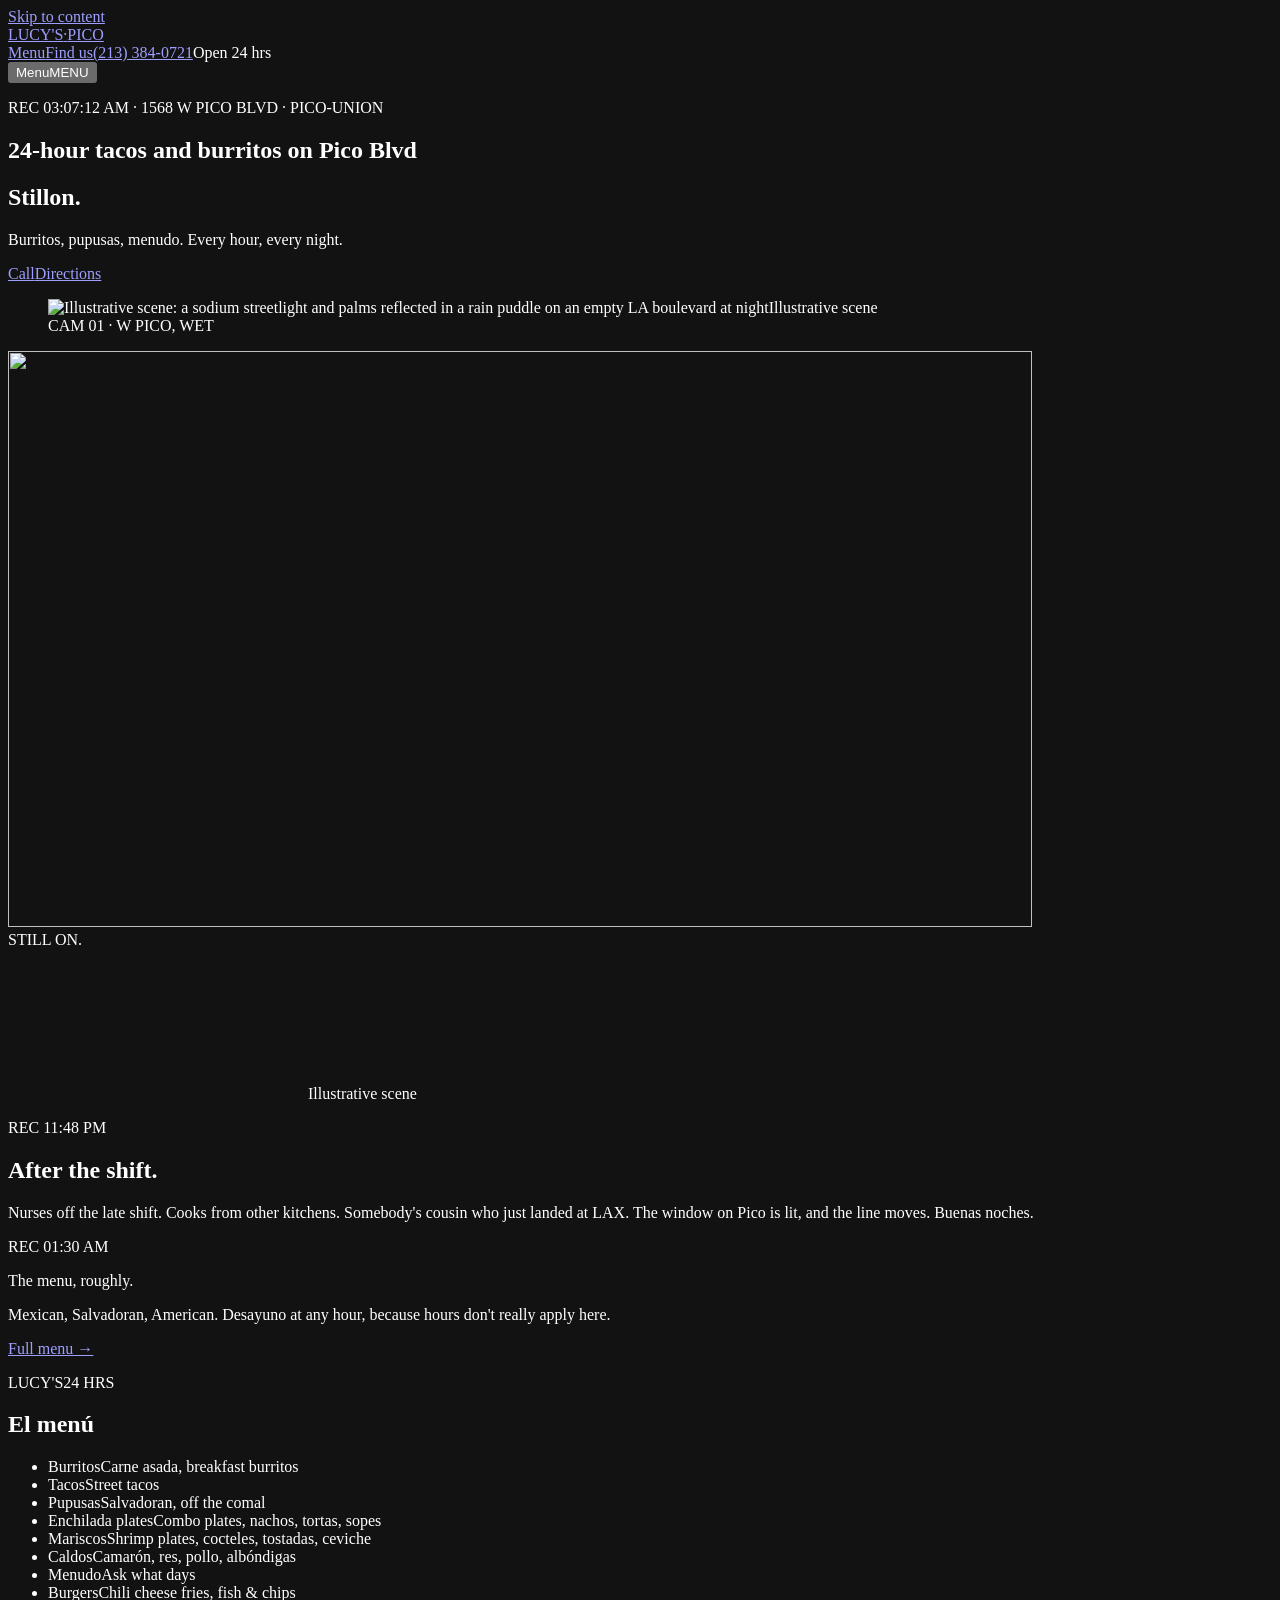
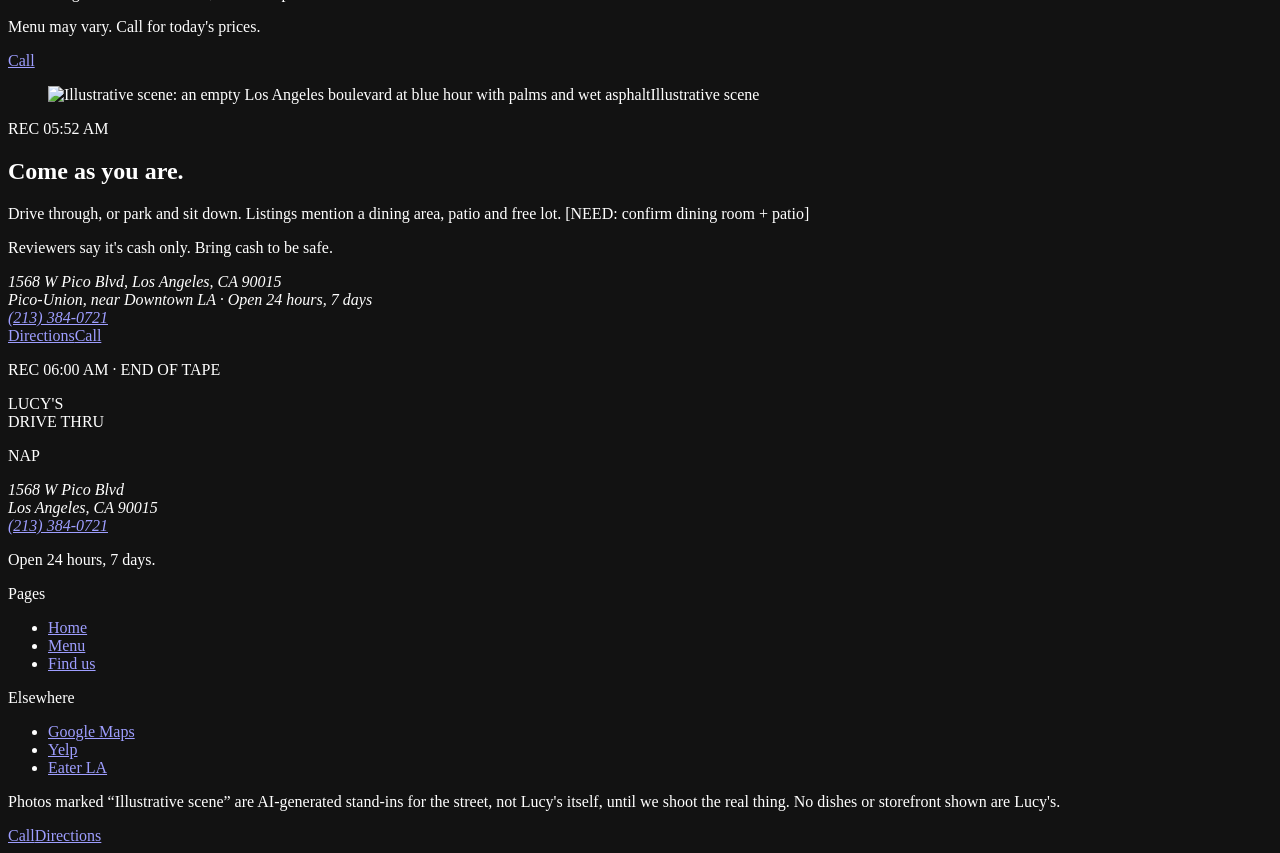
==== index.html @ f96f0977 "Hero: art-directed photoreal puddle/streetlight, 2x srcset, mobile 4:5 crop" ====
<!doctype html><html lang="en"><head><meta charset="utf-8"><meta name="viewport" content="width=device-width,initial-scale=1,viewport-fit=cover">
<title>Lucy's Drive Thru | 24-Hour Tacos & Burritos on Pico Blvd, Los Angeles</title><meta name="description" content="Open 24 hours, 7 days at 1568 W Pico Blvd. Burritos, tacos, pupusas, menudo, burgers and breakfast any hour. Call (213) 384-0721."><link rel="canonical" href="https://answerfirstai-ai.github.io/lucys-drive-thru/">
<meta name="theme-color" content="#0D0E10"><meta name="color-scheme" content="dark">
<meta property="og:type" content="website"><meta property="og:site_name" content="Lucy's Drive Thru"><meta property="og:title" content="Lucy's Drive Thru | 24-Hour Tacos & Burritos on Pico Blvd, Los Angeles"><meta property="og:description" content="Open 24 hours, 7 days at 1568 W Pico Blvd. Burritos, tacos, pupusas, menudo, burgers and breakfast any hour. Call (213) 384-0721."><meta property="og:url" content="https://answerfirstai-ai.github.io/lucys-drive-thru/"><meta property="og:image" content="https://answerfirstai-ai.github.io/lucys-drive-thru/assets/og.jpg"><meta property="og:image:width" content="1200"><meta property="og:image:height" content="630"><meta property="og:locale" content="en_US">
<meta name="twitter:card" content="summary_large_image"><meta name="twitter:title" content="Lucy's Drive Thru | 24-Hour Tacos & Burritos on Pico Blvd, Los Angeles"><meta name="twitter:description" content="Open 24 hours, 7 days at 1568 W Pico Blvd. Burritos, tacos, pupusas, menudo, burgers and breakfast any hour. Call (213) 384-0721."><meta name="twitter:image" content="https://answerfirstai-ai.github.io/lucys-drive-thru/assets/og.jpg">
<link rel="icon" href="/lucys-drive-thru/favicon.svg" type="image/svg+xml"><link rel="icon" href="/lucys-drive-thru/favicon.ico" sizes="32x32"><link rel="apple-touch-icon" href="/lucys-drive-thru/assets/apple-touch-icon.png"><link rel="manifest" href="/lucys-drive-thru/site.webmanifest">
<link rel="preload" href="/lucys-drive-thru/assets/fonts/big-shoulders-display-latin-900-normal.woff2" as="font" type="font/woff2" crossorigin><link rel="preload" as="image" type="image/avif" media="(min-width:901px)" imagesrcset="/lucys-drive-thru/assets/img/hero_pico-d400.avif 400w, /lucys-drive-thru/assets/img/hero_pico-d768.avif 768w" imagesizes="38vw" fetchpriority="high"><link rel="preload" as="image" type="image/avif" media="(max-width:900px)" imagesrcset="/lucys-drive-thru/assets/img/hero_pico-m400.avif 400w, /lucys-drive-thru/assets/img/hero_pico-m768.avif 768w" imagesizes="100vw" fetchpriority="high">
<link rel="stylesheet" href="/lucys-drive-thru/assets/site.css">
<script type="application/ld+json">{"@context": "https://schema.org", "@type": "Restaurant", "@id": "https://answerfirstai-ai.github.io/lucys-drive-thru/#restaurant", "name": "Lucy's Drive Thru", "url": "https://answerfirstai-ai.github.io/lucys-drive-thru/", "telephone": "+1-213-384-0721", "address": {"@type": "PostalAddress", "streetAddress": "1568 W Pico Blvd", "addressLocality": "Los Angeles", "addressRegion": "CA", "postalCode": "90015", "addressCountry": "US"}, "geo": {"@type": "GeoCoordinates", "latitude": 34.0443442, "longitude": -118.2768267}, "hasMap": "https://www.google.com/maps/place/?q=place_id:ChIJN43S4pXHwoAR_sz0JYM8-tQ", "openingHoursSpecification": [{"@type": "OpeningHoursSpecification", "dayOfWeek": ["Monday", "Tuesday", "Wednesday", "Thursday", "Friday", "Saturday", "Sunday"], "opens": "00:00", "closes": "23:59"}], "servesCuisine": ["Mexican", "Salvadoran", "American"], "hasMenu": "https://answerfirstai-ai.github.io/lucys-drive-thru/menu/", "areaServed": "Pico-Union, Los Angeles", "image": "https://answerfirstai-ai.github.io/lucys-drive-thru/assets/og.jpg", "sameAs": ["https://la.eater.com/venue/31256/lucy-s-drive-thru", "https://www.yelp.com/biz/lucys-drive-thru-los-angeles"]}</script></head><body>
<a class="skip" href="#main">Skip to content</a>
<header class="nav" id="top"><a class="mark" href="/lucys-drive-thru/" aria-label="Lucy's Drive Thru, home">LUCY'S<span>·</span>PICO</a>
<nav class="links" id="navlinks" aria-label="Main"><a href="/lucys-drive-thru/menu/">Menu</a><a href="/lucys-drive-thru/find-us/">Find us</a><a class="tel" data-call href="tel:+12133840721">(213) 384-0721</a><span class="hrs">Open 24 hrs</span></nav>
<button class="burger" type="button" aria-expanded="false" aria-controls="navlinks"><span class="bl"></span><span class="sr">Menu</span>MENU</button></header>
<main id="main">
<section class="hero" aria-labelledby="h1">
<div class="hero-txt"><p class="tc live"><span class="rec" aria-hidden="true">REC</span> <span data-clock aria-hidden="true">03:07:12 AM</span> · 1568 W PICO BLVD · PICO-UNION</p>
<h2 class="kicker">24-hour tacos and burritos on Pico Blvd</h2>
<h1 id="h1" class="mega"><span class="ln">Still</span><span class="ln">on.</span></h1>
<p class="lede">Burritos, pupusas, menudo. Every hour, every night.</p>
<div class="ctas"><a class="btn b1" data-call href="tel:+12133840721">Call</a><a class="btn b2" data-dir href="https://www.google.com/maps/dir/?api=1&destination=Lucy%27s+Drive+Thru%2C+1568+W+Pico+Blvd%2C+Los+Angeles%2C+CA+90015" target="_blank" rel="noopener">Directions</a></div></div>
<figure class="hero-ph"><picture><source media="(max-width:900px)" type="image/avif" srcset="/lucys-drive-thru/assets/img/hero_pico-m400.avif 400w, /lucys-drive-thru/assets/img/hero_pico-m768.avif 768w" sizes="100vw"><source media="(max-width:900px)" type="image/webp" srcset="/lucys-drive-thru/assets/img/hero_pico-m400.webp 400w, /lucys-drive-thru/assets/img/hero_pico-m768.webp 768w" sizes="100vw"><source type="image/avif" srcset="/lucys-drive-thru/assets/img/hero_pico-d400.avif 400w, /lucys-drive-thru/assets/img/hero_pico-d768.avif 768w" sizes="38vw"><source type="image/webp" srcset="/lucys-drive-thru/assets/img/hero_pico-d400.webp 400w, /lucys-drive-thru/assets/img/hero_pico-d768.webp 768w" sizes="38vw"><img src="/lucys-drive-thru/assets/img/hero_pico-d768.webp" alt="Illustrative scene: a sodium streetlight and palms reflected in a rain puddle on an empty LA boulevard at night" width="768" height="1024" fetchpriority="high" decoding="async"></picture><span class="ill">Illustrative scene</span><figcaption class="tc sm">CAM 01 · W PICO, WET</figcaption></figure>
</section>
<section class="puddle" aria-label="Reflection of the words Still on in a wet street">
<div class="pd" data-puddle><picture class="pd-img"><source type="image/avif" srcset="/lucys-drive-thru/assets/img/puddle-640.avif 640w, /lucys-drive-thru/assets/img/puddle-1024.avif 1024w" sizes="100vw"><source type="image/webp" srcset="/lucys-drive-thru/assets/img/puddle-640.webp 640w, /lucys-drive-thru/assets/img/puddle-1024.webp 1024w" sizes="100vw"><img src="/lucys-drive-thru/assets/img/puddle-640.webp" alt="" width="1024" height="576" loading="lazy" decoding="async"></picture><div class="pd-txt" aria-hidden="true">STILL ON.</div><canvas class="pd-gl" aria-hidden="true"></canvas><span class="ill">Illustrative scene</span></div>
<svg width="0" height="0" aria-hidden="true" style="position:absolute"><filter id="rip"><feTurbulence type="fractalNoise" baseFrequency="0.008 0.06" numOctaves="2" seed="3" result="n"/><feDisplacementMap in="SourceGraphic" in2="n" scale="18" xChannelSelector="R" yChannelSelector="G"/></filter></svg>
</section>
<section class="shift" aria-labelledby="h-shift"><div class="s-l"><p class="tc"><span class="rec" aria-hidden="true">REC</span> 11:48 PM</p></div>
<div class="s-r"><h2 id="h-shift" class="xl">After the shift.</h2><p class="body">Nurses off the late shift. Cooks from other kitchens. Somebody's cousin who just landed at LAX. The window on Pico is lit, and the line moves. <span lang="es">Buenas noches.</span></p></div></section>
<section class="menu-sec" id="menu" aria-labelledby="h-board">
<div class="m-l"><p class="tc"><span class="rec" aria-hidden="true">REC</span> 01:30 AM</p><p class="xl2">The menu, roughly.</p><p class="body">Mexican, Salvadoran, American. Desayuno at any hour, because hours don't really apply here.</p><p><a class="txtlink" href="/lucys-drive-thru/menu/">Full menu →</a></p></div>
<div class="m-r"><div class="board" role="group" aria-labelledby="h-board"><div class="board-in"><p class="board-top" aria-hidden="true"><span>LUCY'S</span><span>24 HRS</span></p><h2 class="board-h" id="h-board">El menú</h2><ul class="rows"><li><span class="it">Burritos</span><span class="dots" aria-hidden="true"></span><span class="nt">Carne asada, breakfast burritos</span></li><li><span class="it">Tacos</span><span class="dots" aria-hidden="true"></span><span class="nt">Street tacos</span></li><li><span class="it">Pupusas</span><span class="dots" aria-hidden="true"></span><span class="nt">Salvadoran, off the comal</span></li><li><span class="it">Enchilada plates</span><span class="dots" aria-hidden="true"></span><span class="nt">Combo plates, nachos, tortas, sopes</span></li><li><span class="it">Mariscos</span><span class="dots" aria-hidden="true"></span><span class="nt">Shrimp plates, cocteles, tostadas, ceviche</span></li><li><span class="it">Caldos</span><span class="dots" aria-hidden="true"></span><span class="nt">Camarón, res, pollo, albóndigas</span></li><li><span class="it">Menudo</span><span class="dots" aria-hidden="true"></span><span class="nt">Ask what days</span></li><li><span class="it">Burgers</span><span class="dots" aria-hidden="true"></span><span class="nt">Chili cheese fries, fish &amp; chips</span></li></ul><p class="board-note">Menu may vary. Call for today's prices.</p></div></div><div class="ctas"><a class="btn b1" data-call href="tel:+12133840721">Call</a></div></div></section>
<section class="dawn" id="find" aria-labelledby="h-dawn">
<figure class="dawn-ph"><picture class=""><source type="image/avif" srcset="/lucys-drive-thru/assets/img/dawn_pico-640.avif 640w, /lucys-drive-thru/assets/img/dawn_pico-1024.avif 1024w" sizes="100vw"><source type="image/webp" srcset="/lucys-drive-thru/assets/img/dawn_pico-640.webp 640w, /lucys-drive-thru/assets/img/dawn_pico-1024.webp 1024w" sizes="100vw"><img src="/lucys-drive-thru/assets/img/dawn_pico-640.webp" alt="Illustrative scene: an empty Los Angeles boulevard at blue hour with palms and wet asphalt" width="1024" height="576" loading="lazy" decoding="async"></picture><span class="ill">Illustrative scene</span></figure>
<div class="dawn-txt"><p class="tc"><span class="rec" aria-hidden="true">REC</span> 05:52 AM</p><h2 id="h-dawn" class="xl">Come as you are.</h2>
<p class="body">Drive through, or park and sit down. Listings mention a dining area, patio and free lot. <span class="need">[NEED: confirm dining room + patio]</span></p>
<p class="body cash">Reviewers say it's cash only. Bring cash to be safe.</p>
<address class="nap">1568 W Pico Blvd, Los Angeles, CA 90015<br>Pico-Union, near Downtown LA · Open 24 hours, 7 days<br><a data-call href="tel:+12133840721">(213) 384-0721</a></address>
<div class="ctas"><a class="btn b2" data-dir href="https://www.google.com/maps/dir/?api=1&destination=Lucy%27s+Drive+Thru%2C+1568+W+Pico+Blvd%2C+Los+Angeles%2C+CA+90015" target="_blank" rel="noopener">Directions</a><a class="btn b1" data-call href="tel:+12133840721">Call</a></div></div></section>
</main>
<footer class="foot"><div class="f1"><p class="tc"><span class="rec" aria-hidden="true">REC</span> 06:00 AM · END OF TAPE</p><p class="fbig">LUCY'S<br>DRIVE THRU</p></div>
<div class="f2"><p class="stamp">NAP</p><address>1568 W Pico Blvd<br>Los Angeles, CA 90015<br><a data-call href="tel:+12133840721">(213) 384-0721</a></address><p>Open 24 hours, 7 days.</p></div>
<div class="f3"><p class="stamp">Pages</p><ul><li><a href="/lucys-drive-thru/">Home</a></li><li><a href="/lucys-drive-thru/menu/">Menu</a></li><li><a href="/lucys-drive-thru/find-us/">Find us</a></li></ul></div>
<div class="f4"><p class="stamp">Elsewhere</p><ul><li><a href="https://www.google.com/maps/place/?q=place_id:ChIJN43S4pXHwoAR_sz0JYM8-tQ" rel="noopener" target="_blank">Google Maps</a></li><li><a href="https://www.yelp.com/biz/lucys-drive-thru-los-angeles" rel="noopener" target="_blank">Yelp</a></li><li><a href="https://la.eater.com/venue/31256/lucy-s-drive-thru" rel="noopener" target="_blank">Eater LA</a></li></ul></div>
<p class="fine">Photos marked “Illustrative scene” are AI-generated stand-ins for the street, not Lucy's itself, until we shoot the real thing. No dishes or storefront shown are Lucy's.</p></footer>
<div class="mbar"><a class="btn b1" data-call href="tel:+12133840721">Call</a><a class="btn b2" data-dir href="https://www.google.com/maps/dir/?api=1&destination=Lucy%27s+Drive+Thru%2C+1568+W+Pico+Blvd%2C+Los+Angeles%2C+CA+90015" target="_blank" rel="noopener">Directions</a></div>
<script src="/lucys-drive-thru/assets/js/app.js" defer></script></body></html>
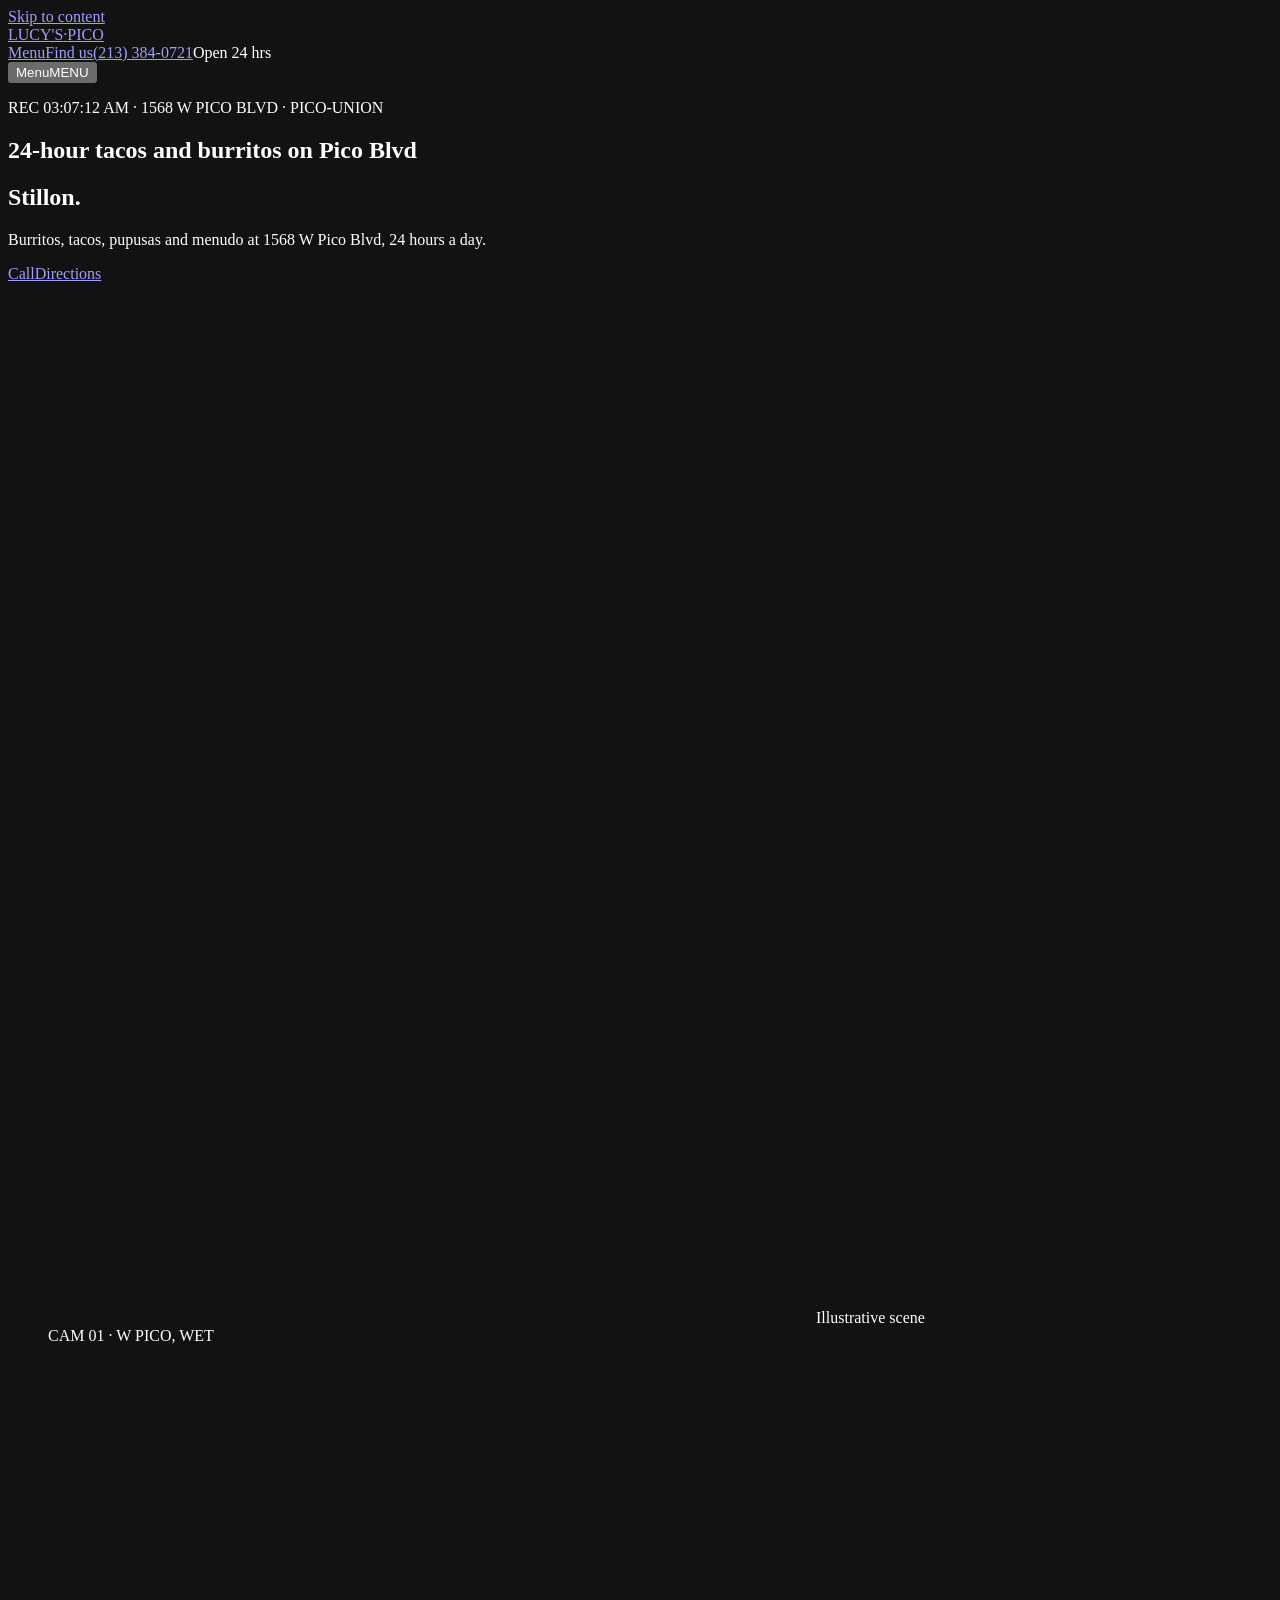
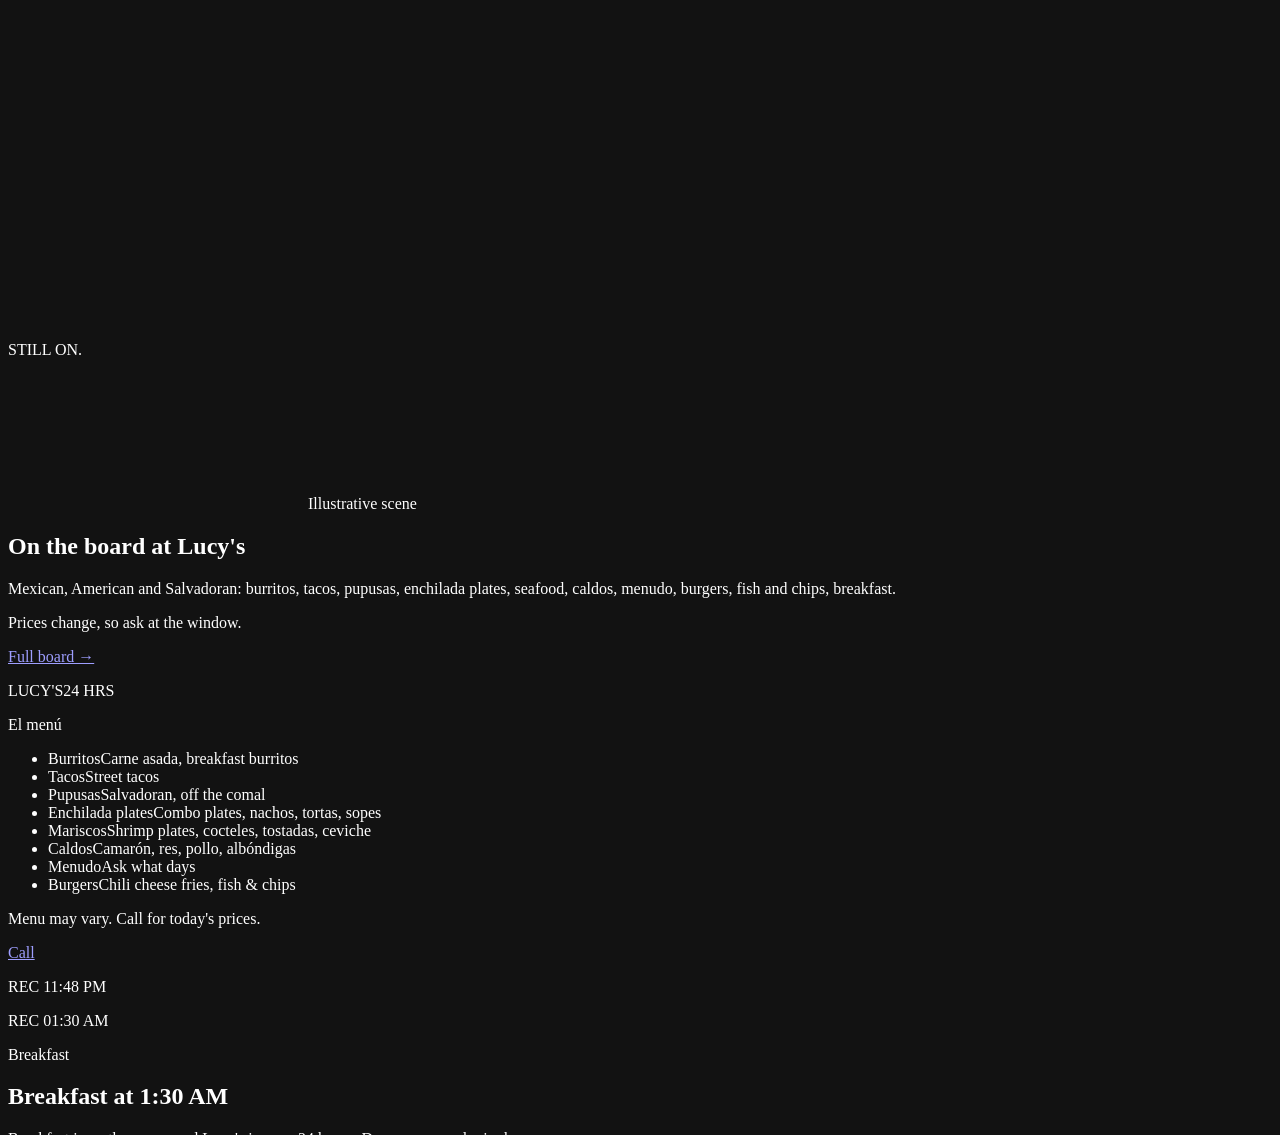
==== commit a015d75e: "Rev 4: concept frames below hero (board, breakfast, sign, map, 06:00 footer); drop AI street scenes;" ====
--- a/index.html
+++ b/index.html
@@ -16,7 +16,7 @@
 <div class="hero-txt"><p class="tc live"><span class="rec" aria-hidden="true">REC</span> <span data-clock aria-hidden="true">03:07:12 AM</span> · 1568 W PICO BLVD · PICO-UNION</p>
 <h2 class="kicker">24-hour tacos and burritos on Pico Blvd</h2>
 <h1 id="h1" class="mega"><span class="ln">Still</span><span class="ln">on.</span></h1>
-<p class="lede">Burritos, pupusas, menudo. Every hour, every night.</p>
+<p class="lede">Burritos, tacos, pupusas and menudo at 1568 W Pico Blvd, 24 hours a day.</p>
 <div class="ctas"><a class="btn b1" data-call href="tel:+12133840721">Call</a><a class="btn b2" data-dir href="https://www.google.com/maps/dir/?api=1&destination=Lucy%27s+Drive+Thru%2C+1568+W+Pico+Blvd%2C+Los+Angeles%2C+CA+90015" target="_blank" rel="noopener">Directions</a></div></div>
 <figure class="hero-ph"><picture><source media="(max-width:900px)" type="image/avif" srcset="/lucys-drive-thru/assets/img/hero_pico-m400.avif 400w, /lucys-drive-thru/assets/img/hero_pico-m768.avif 768w" sizes="100vw"><source media="(max-width:900px)" type="image/webp" srcset="/lucys-drive-thru/assets/img/hero_pico-m400.webp 400w, /lucys-drive-thru/assets/img/hero_pico-m768.webp 768w" sizes="100vw"><source type="image/avif" srcset="/lucys-drive-thru/assets/img/hero_pico-d400.avif 400w, /lucys-drive-thru/assets/img/hero_pico-d768.avif 768w" sizes="38vw"><source type="image/webp" srcset="/lucys-drive-thru/assets/img/hero_pico-d400.webp 400w, /lucys-drive-thru/assets/img/hero_pico-d768.webp 768w" sizes="38vw"><img src="/lucys-drive-thru/assets/img/hero_pico-d768.webp" alt="Illustrative scene: a sodium streetlight and palms reflected in a rain puddle on an empty LA boulevard at night" width="768" height="1024" fetchpriority="high" decoding="async"></picture><span class="ill">Illustrative scene</span><figcaption class="tc sm">CAM 01 · W PICO, WET</figcaption></figure>
 </section>
@@ -24,23 +24,26 @@
 <div class="pd" data-puddle><picture class="pd-img"><source type="image/avif" srcset="/lucys-drive-thru/assets/img/puddle-640.avif 640w, /lucys-drive-thru/assets/img/puddle-1024.avif 1024w" sizes="100vw"><source type="image/webp" srcset="/lucys-drive-thru/assets/img/puddle-640.webp 640w, /lucys-drive-thru/assets/img/puddle-1024.webp 1024w" sizes="100vw"><img src="/lucys-drive-thru/assets/img/puddle-640.webp" alt="" width="1024" height="576" loading="lazy" decoding="async"></picture><div class="pd-txt" aria-hidden="true">STILL ON.</div><canvas class="pd-gl" aria-hidden="true"></canvas><span class="ill">Illustrative scene</span></div>
 <svg width="0" height="0" aria-hidden="true" style="position:absolute"><filter id="rip"><feTurbulence type="fractalNoise" baseFrequency="0.008 0.06" numOctaves="2" seed="3" result="n"/><feDisplacementMap in="SourceGraphic" in2="n" scale="18" xChannelSelector="R" yChannelSelector="G"/></filter></svg>
 </section>
-<section class="shift" aria-labelledby="h-shift"><div class="s-l"><p class="tc"><span class="rec" aria-hidden="true">REC</span> 11:48 PM</p></div>
-<div class="s-r"><h2 id="h-shift" class="xl">After the shift.</h2><p class="body">Nurses off the late shift. Cooks from other kitchens. Somebody's cousin who just landed at LAX. The window on Pico is lit, and the line moves. <span lang="es">Buenas noches.</span></p></div></section>
-<section class="menu-sec" id="menu" aria-labelledby="h-board">
-<div class="m-l"><p class="tc"><span class="rec" aria-hidden="true">REC</span> 01:30 AM</p><p class="xl2">The menu, roughly.</p><p class="body">Mexican, Salvadoran, American. Desayuno at any hour, because hours don't really apply here.</p><p><a class="txtlink" href="/lucys-drive-thru/menu/">Full menu →</a></p></div>
-<div class="m-r"><div class="board" role="group" aria-labelledby="h-board"><div class="board-in"><p class="board-top" aria-hidden="true"><span>LUCY'S</span><span>24 HRS</span></p><h2 class="board-h" id="h-board">El menú</h2><ul class="rows"><li><span class="it">Burritos</span><span class="dots" aria-hidden="true"></span><span class="nt">Carne asada, breakfast burritos</span></li><li><span class="it">Tacos</span><span class="dots" aria-hidden="true"></span><span class="nt">Street tacos</span></li><li><span class="it">Pupusas</span><span class="dots" aria-hidden="true"></span><span class="nt">Salvadoran, off the comal</span></li><li><span class="it">Enchilada plates</span><span class="dots" aria-hidden="true"></span><span class="nt">Combo plates, nachos, tortas, sopes</span></li><li><span class="it">Mariscos</span><span class="dots" aria-hidden="true"></span><span class="nt">Shrimp plates, cocteles, tostadas, ceviche</span></li><li><span class="it">Caldos</span><span class="dots" aria-hidden="true"></span><span class="nt">Camarón, res, pollo, albóndigas</span></li><li><span class="it">Menudo</span><span class="dots" aria-hidden="true"></span><span class="nt">Ask what days</span></li><li><span class="it">Burgers</span><span class="dots" aria-hidden="true"></span><span class="nt">Chili cheese fries, fish &amp; chips</span></li></ul><p class="board-note">Menu may vary. Call for today's prices.</p></div></div><div class="ctas"><a class="btn b1" data-call href="tel:+12133840721">Call</a></div></div></section>
-<section class="dawn" id="find" aria-labelledby="h-dawn">
-<figure class="dawn-ph"><picture class=""><source type="image/avif" srcset="/lucys-drive-thru/assets/img/dawn_pico-640.avif 640w, /lucys-drive-thru/assets/img/dawn_pico-1024.avif 1024w" sizes="100vw"><source type="image/webp" srcset="/lucys-drive-thru/assets/img/dawn_pico-640.webp 640w, /lucys-drive-thru/assets/img/dawn_pico-1024.webp 1024w" sizes="100vw"><img src="/lucys-drive-thru/assets/img/dawn_pico-640.webp" alt="Illustrative scene: an empty Los Angeles boulevard at blue hour with palms and wet asphalt" width="1024" height="576" loading="lazy" decoding="async"></picture><span class="ill">Illustrative scene</span></figure>
-<div class="dawn-txt"><p class="tc"><span class="rec" aria-hidden="true">REC</span> 05:52 AM</p><h2 id="h-dawn" class="xl">Come as you are.</h2>
-<p class="body">Drive through, or park and sit down. Listings mention a dining area, patio and free lot. <span class="need">[NEED: confirm dining room + patio]</span></p>
+<section class="frame f-board" id="menu" aria-labelledby="h-board-l">
+<div class="fb-l"><h2 id="h-board-l" class="xl2">On the board at Lucy's</h2><p class="body">Mexican, American and Salvadoran: burritos, tacos, pupusas, enchilada plates, seafood, caldos, menudo, burgers, fish and chips, breakfast.</p><p class="body">Prices change, so ask at the window.</p><p><a class="txtlink" href="/lucys-drive-thru/menu/">Full board →</a></p></div>
+<div class="fb-r"><div class="board" role="group" aria-labelledby="h-board"><div class="board-in"><p class="board-top" aria-hidden="true"><span>LUCY'S</span><span>24 HRS</span></p><p class="board-h" id="h-board">El menú</p><ul class="rows"><li><span class="it">Burritos</span><span class="dots" aria-hidden="true"></span><span class="nt">Carne asada, breakfast burritos</span></li><li><span class="it">Tacos</span><span class="dots" aria-hidden="true"></span><span class="nt">Street tacos</span></li><li><span class="it">Pupusas</span><span class="dots" aria-hidden="true"></span><span class="nt">Salvadoran, off the comal</span></li><li><span class="it">Enchilada plates</span><span class="dots" aria-hidden="true"></span><span class="nt">Combo plates, nachos, tortas, sopes</span></li><li><span class="it">Mariscos</span><span class="dots" aria-hidden="true"></span><span class="nt">Shrimp plates, cocteles, tostadas, ceviche</span></li><li><span class="it">Caldos</span><span class="dots" aria-hidden="true"></span><span class="nt">Camarón, res, pollo, albóndigas</span></li><li><span class="it">Menudo</span><span class="dots" aria-hidden="true"></span><span class="nt">Ask what days</span></li><li><span class="it">Burgers</span><span class="dots" aria-hidden="true"></span><span class="nt">Chili cheese fries, fish &amp; chips</span></li></ul><p class="board-note">Menu may vary. Call for today's prices.</p></div></div><div class="ctas"><a class="btn b1" data-call href="tel:+12133840721">Call</a></div></div>
+<p class="tc stamp-bl"><span class="rec" aria-hidden="true">REC</span> 11:48 PM</p></section>
+<section class="frame f-bkf" aria-labelledby="h-bkf"><p class="tc"><span class="rec" aria-hidden="true">REC</span> 01:30 AM</p><p class="huge" aria-hidden="true">Breakfast</p>
+<div class="bkf-t"><h2 id="h-bkf" class="xl3">Breakfast at 1:30 AM</h2><p class="body">Breakfast is on the menu, and Lucy's is open 24 hours. <span lang="es">Desayuno a cualquier hora.</span></p></div></section>
+<section class="frame f-sign" aria-labelledby="h-sign"><p class="tc">DAYTIME · SAME SIGN</p>
+<h2 id="h-sign" class="addr">1568 W<br>Pico Blvd</h2><div class="sign-t"><p class="body">The yellow sign out front says OPEN 24 HOURS, and it means it. Pico-Union, a few minutes west of Downtown LA.</p><p class="need">[NEED: photo rights for the real sign photo; until then this frame is type only]</p></div></section>
+<section class="frame f-find" id="find" aria-labelledby="h-find">
+<figure class="map"><picture class=""><source type="image/avif" srcset="/lucys-drive-thru/assets/img/map-640.avif 640w, /lucys-drive-thru/assets/img/map-1200.avif 1200w" sizes="(min-width:900px) 58vw, 100vw"><source type="image/webp" srcset="/lucys-drive-thru/assets/img/map-640.webp 640w, /lucys-drive-thru/assets/img/map-1200.webp 1200w" sizes="(min-width:900px) 58vw, 100vw"><img src="/lucys-drive-thru/assets/img/map-640.webp" alt="Map of W Pico Blvd in Pico-Union with a marker at 1568 W Pico Blvd" width="1200" height="640" loading="lazy" decoding="async"></picture><figcaption class="mapc">Map data © <a href="https://www.openstreetmap.org/copyright" rel="noopener" target="_blank">OpenStreetMap</a> contributors</figcaption></figure>
+<div class="find-t"><p class="tc"><span class="rec" aria-hidden="true">REC</span> 05:52 AM</p><h2 id="h-find" class="xl">Find Lucy's</h2>
+<p class="body">Drive through, or sit on the patio. Listings also mention a dining area and a free lot. <span class="need">[NEED: confirm dining room + patio]</span></p>
 <p class="body cash">Reviewers say it's cash only. Bring cash to be safe.</p>
-<address class="nap">1568 W Pico Blvd, Los Angeles, CA 90015<br>Pico-Union, near Downtown LA · Open 24 hours, 7 days<br><a data-call href="tel:+12133840721">(213) 384-0721</a></address>
+<address class="nap">1568 W Pico Blvd, Los Angeles, CA 90015<br>Open 24 hours, 7 days · <a data-call href="tel:+12133840721">(213) 384-0721</a></address>
 <div class="ctas"><a class="btn b2" data-dir href="https://www.google.com/maps/dir/?api=1&destination=Lucy%27s+Drive+Thru%2C+1568+W+Pico+Blvd%2C+Los+Angeles%2C+CA+90015" target="_blank" rel="noopener">Directions</a><a class="btn b1" data-call href="tel:+12133840721">Call</a></div></div></section>
 </main>
-<footer class="foot"><div class="f1"><p class="tc"><span class="rec" aria-hidden="true">REC</span> 06:00 AM · END OF TAPE</p><p class="fbig">LUCY'S<br>DRIVE THRU</p></div>
+<footer class="foot"><div class="f1"><p class="tc"><span class="rec" aria-hidden="true">REC</span> 06:00 AM · still on</p><p class="fbig">LUCY'S<br>DRIVE THRU</p><p>Lucy's Drive Thru, 1568 W Pico Blvd, Los Angeles 90015. (213) 384-0721. Open 24 hours, 7 days.</p></div>
 <div class="f2"><p class="stamp">NAP</p><address>1568 W Pico Blvd<br>Los Angeles, CA 90015<br><a data-call href="tel:+12133840721">(213) 384-0721</a></address><p>Open 24 hours, 7 days.</p></div>
 <div class="f3"><p class="stamp">Pages</p><ul><li><a href="/lucys-drive-thru/">Home</a></li><li><a href="/lucys-drive-thru/menu/">Menu</a></li><li><a href="/lucys-drive-thru/find-us/">Find us</a></li></ul></div>
 <div class="f4"><p class="stamp">Elsewhere</p><ul><li><a href="https://www.google.com/maps/place/?q=place_id:ChIJN43S4pXHwoAR_sz0JYM8-tQ" rel="noopener" target="_blank">Google Maps</a></li><li><a href="https://www.yelp.com/biz/lucys-drive-thru-los-angeles" rel="noopener" target="_blank">Yelp</a></li><li><a href="https://la.eater.com/venue/31256/lucy-s-drive-thru" rel="noopener" target="_blank">Eater LA</a></li></ul></div>
-<p class="fine">Photos marked “Illustrative scene” are AI-generated stand-ins for the street, not Lucy's itself, until we shoot the real thing. No dishes or storefront shown are Lucy's.</p></footer>
+<p class="fine">Images marked “Illustrative” are AI-generated textures and street scenes, not Lucy's, its food or its building. Map data © OpenStreetMap contributors.</p></footer>
 <div class="mbar"><a class="btn b1" data-call href="tel:+12133840721">Call</a><a class="btn b2" data-dir href="https://www.google.com/maps/dir/?api=1&destination=Lucy%27s+Drive+Thru%2C+1568+W+Pico+Blvd%2C+Los+Angeles%2C+CA+90015" target="_blank" rel="noopener">Directions</a></div>
 <script src="/lucys-drive-thru/assets/js/app.js" defer></script></body></html>
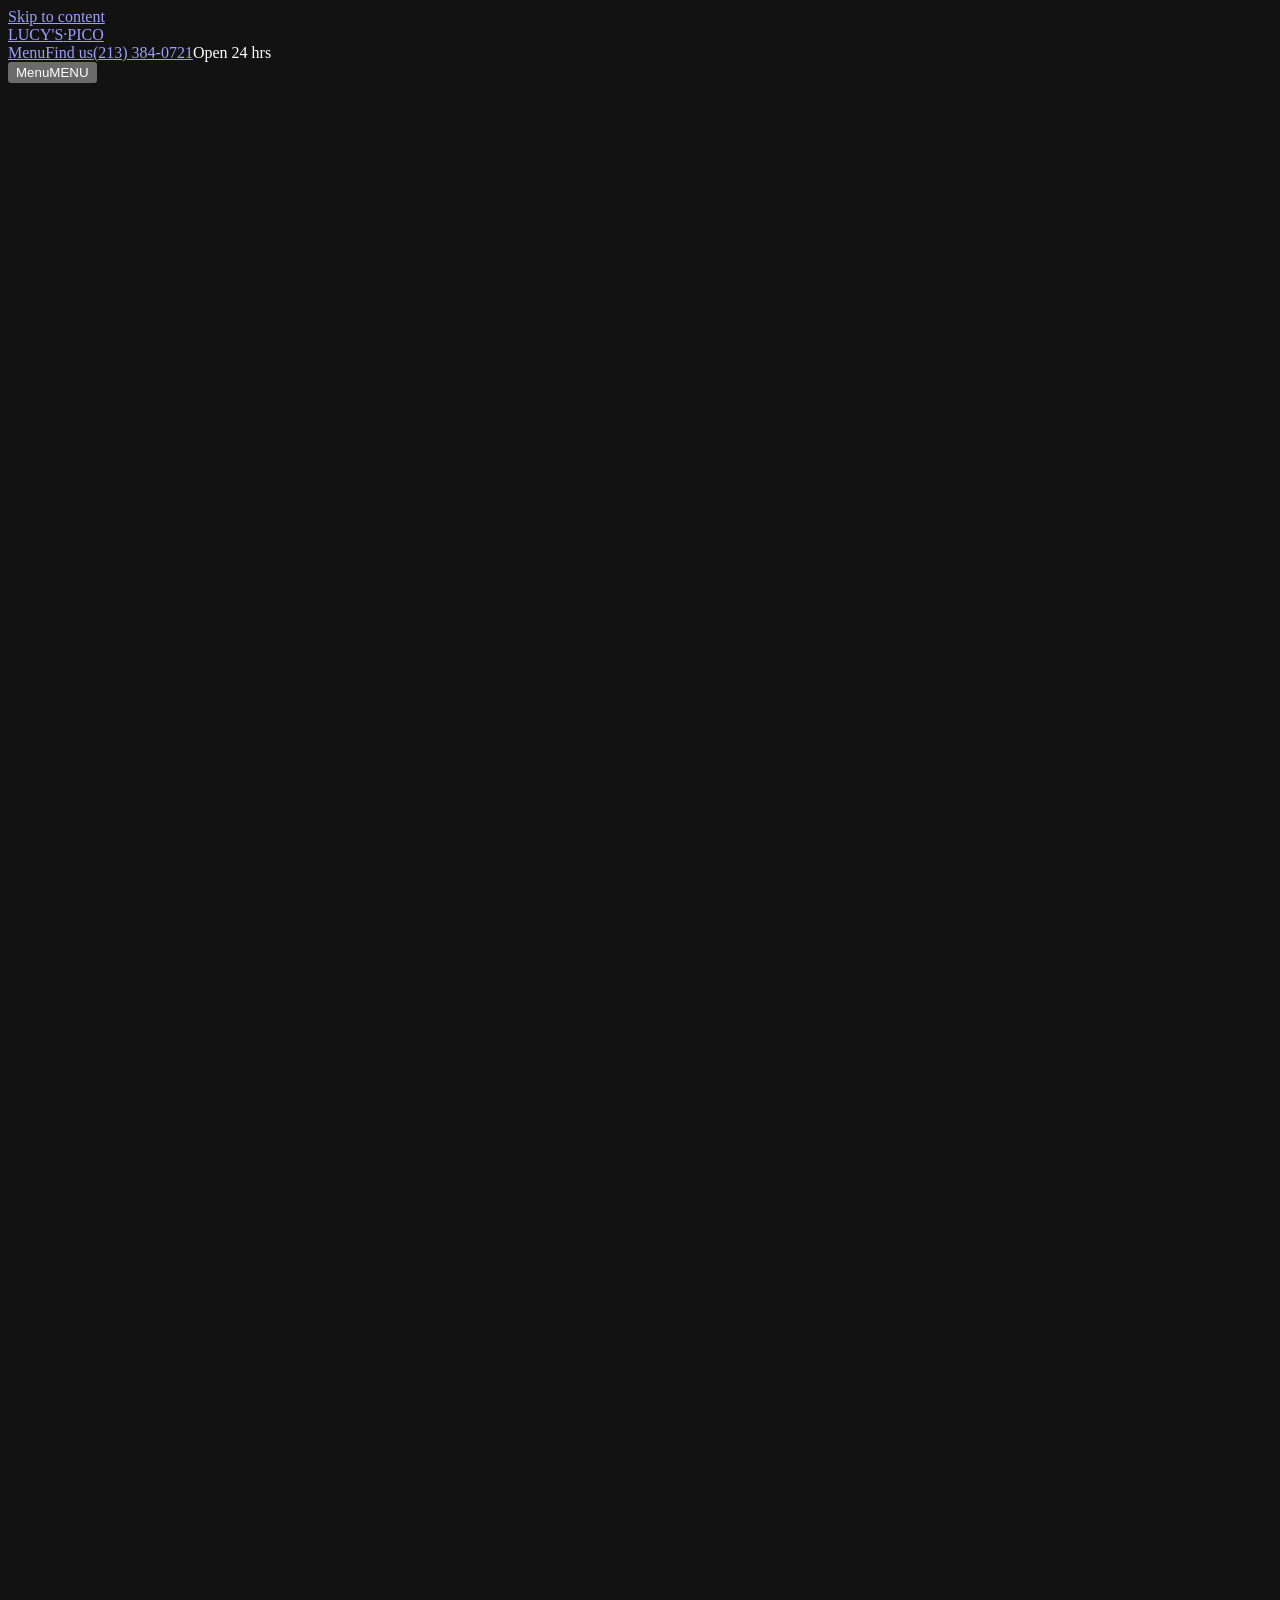
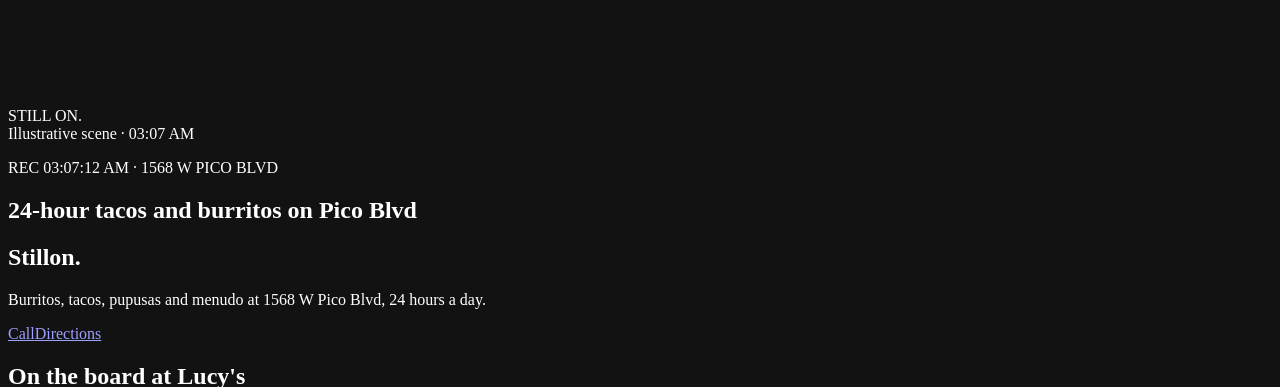
==== commit bac60dbd: "Rev 4.1 hero: full-bleed 2880/1600 atmospheric Pico 3:07 AM, mirror ripple in photo puddle; real sig" ====
--- a/index.html
+++ b/index.html
@@ -4,7 +4,7 @@
 <meta property="og:type" content="website"><meta property="og:site_name" content="Lucy's Drive Thru"><meta property="og:title" content="Lucy's Drive Thru | 24-Hour Tacos & Burritos on Pico Blvd, Los Angeles"><meta property="og:description" content="Open 24 hours, 7 days at 1568 W Pico Blvd. Burritos, tacos, pupusas, menudo, burgers and breakfast any hour. Call (213) 384-0721."><meta property="og:url" content="https://answerfirstai-ai.github.io/lucys-drive-thru/"><meta property="og:image" content="https://answerfirstai-ai.github.io/lucys-drive-thru/assets/og.jpg"><meta property="og:image:width" content="1200"><meta property="og:image:height" content="630"><meta property="og:locale" content="en_US">
 <meta name="twitter:card" content="summary_large_image"><meta name="twitter:title" content="Lucy's Drive Thru | 24-Hour Tacos & Burritos on Pico Blvd, Los Angeles"><meta name="twitter:description" content="Open 24 hours, 7 days at 1568 W Pico Blvd. Burritos, tacos, pupusas, menudo, burgers and breakfast any hour. Call (213) 384-0721."><meta name="twitter:image" content="https://answerfirstai-ai.github.io/lucys-drive-thru/assets/og.jpg">
 <link rel="icon" href="/lucys-drive-thru/favicon.svg" type="image/svg+xml"><link rel="icon" href="/lucys-drive-thru/favicon.ico" sizes="32x32"><link rel="apple-touch-icon" href="/lucys-drive-thru/assets/apple-touch-icon.png"><link rel="manifest" href="/lucys-drive-thru/site.webmanifest">
-<link rel="preload" href="/lucys-drive-thru/assets/fonts/big-shoulders-display-latin-900-normal.woff2" as="font" type="font/woff2" crossorigin><link rel="preload" as="image" type="image/avif" media="(min-width:901px)" imagesrcset="/lucys-drive-thru/assets/img/hero_pico-d400.avif 400w, /lucys-drive-thru/assets/img/hero_pico-d768.avif 768w" imagesizes="38vw" fetchpriority="high"><link rel="preload" as="image" type="image/avif" media="(max-width:900px)" imagesrcset="/lucys-drive-thru/assets/img/hero_pico-m400.avif 400w, /lucys-drive-thru/assets/img/hero_pico-m768.avif 768w" imagesizes="100vw" fetchpriority="high">
+<link rel="preload" href="/lucys-drive-thru/assets/fonts/big-shoulders-display-latin-900-normal.woff2" as="font" type="font/woff2" crossorigin><link rel="preload" as="image" type="image/avif" media="(min-width:761px)" imagesrcset="/lucys-drive-thru/assets/img/hero-d-1280.avif 1280w, /lucys-drive-thru/assets/img/hero-d-1920.avif 1920w, /lucys-drive-thru/assets/img/hero-d-2880.avif 2880w" imagesizes="100vw" fetchpriority="high"><link rel="preload" as="image" type="image/avif" media="(max-width:760px)" imagesrcset="/lucys-drive-thru/assets/img/hero-m-800.avif 800w, /lucys-drive-thru/assets/img/hero-m-1200.avif 1200w, /lucys-drive-thru/assets/img/hero-m-1600.avif 1600w" imagesizes="100vw" fetchpriority="high">
 <link rel="stylesheet" href="/lucys-drive-thru/assets/site.css">
 <script type="application/ld+json">{"@context": "https://schema.org", "@type": "Restaurant", "@id": "https://answerfirstai-ai.github.io/lucys-drive-thru/#restaurant", "name": "Lucy's Drive Thru", "url": "https://answerfirstai-ai.github.io/lucys-drive-thru/", "telephone": "+1-213-384-0721", "address": {"@type": "PostalAddress", "streetAddress": "1568 W Pico Blvd", "addressLocality": "Los Angeles", "addressRegion": "CA", "postalCode": "90015", "addressCountry": "US"}, "geo": {"@type": "GeoCoordinates", "latitude": 34.0443442, "longitude": -118.2768267}, "hasMap": "https://www.google.com/maps/place/?q=place_id:ChIJN43S4pXHwoAR_sz0JYM8-tQ", "openingHoursSpecification": [{"@type": "OpeningHoursSpecification", "dayOfWeek": ["Monday", "Tuesday", "Wednesday", "Thursday", "Friday", "Saturday", "Sunday"], "opens": "00:00", "closes": "23:59"}], "servesCuisine": ["Mexican", "Salvadoran", "American"], "hasMenu": "https://answerfirstai-ai.github.io/lucys-drive-thru/menu/", "areaServed": "Pico-Union, Los Angeles", "image": "https://answerfirstai-ai.github.io/lucys-drive-thru/assets/og.jpg", "sameAs": ["https://la.eater.com/venue/31256/lucy-s-drive-thru", "https://www.yelp.com/biz/lucys-drive-thru-los-angeles"]}</script></head><body>
 <a class="skip" href="#main">Skip to content</a>
@@ -12,17 +12,15 @@
 <nav class="links" id="navlinks" aria-label="Main"><a href="/lucys-drive-thru/menu/">Menu</a><a href="/lucys-drive-thru/find-us/">Find us</a><a class="tel" data-call href="tel:+12133840721">(213) 384-0721</a><span class="hrs">Open 24 hrs</span></nav>
 <button class="burger" type="button" aria-expanded="false" aria-controls="navlinks"><span class="bl"></span><span class="sr">Menu</span>MENU</button></header>
 <main id="main">
-<section class="hero" aria-labelledby="h1">
-<div class="hero-txt"><p class="tc live"><span class="rec" aria-hidden="true">REC</span> <span data-clock aria-hidden="true">03:07:12 AM</span> · 1568 W PICO BLVD · PICO-UNION</p>
+<section class="hero" aria-labelledby="h1" data-puddle>
+<picture class="hero-bg"><source media="(max-width:760px)" type="image/avif" srcset="/lucys-drive-thru/assets/img/hero-m-800.avif 800w, /lucys-drive-thru/assets/img/hero-m-1200.avif 1200w, /lucys-drive-thru/assets/img/hero-m-1600.avif 1600w" sizes="100vw"><source media="(max-width:760px)" type="image/webp" srcset="/lucys-drive-thru/assets/img/hero-m-800.webp 800w, /lucys-drive-thru/assets/img/hero-m-1200.webp 1200w, /lucys-drive-thru/assets/img/hero-m-1600.webp 1600w" sizes="100vw"><source type="image/avif" srcset="/lucys-drive-thru/assets/img/hero-d-1280.avif 1280w, /lucys-drive-thru/assets/img/hero-d-1920.avif 1920w, /lucys-drive-thru/assets/img/hero-d-2880.avif 2880w" sizes="100vw"><source type="image/webp" srcset="/lucys-drive-thru/assets/img/hero-d-1280.webp 1280w, /lucys-drive-thru/assets/img/hero-d-1920.webp 1920w, /lucys-drive-thru/assets/img/hero-d-2880.webp 2880w" sizes="100vw"><img src="/lucys-drive-thru/assets/img/hero-d-1920.webp" alt="Illustrative: an empty, rain-wet Los Angeles boulevard at 3 AM, sodium streetlights reflected in a puddle" width="2880" height="1620" fetchpriority="high" decoding="async"></picture>
+<div class="pd-txt" aria-hidden="true">STILL ON.</div>
+<span class="ill hero-ill">Illustrative scene · 03:07 AM</span>
+<div class="hero-txt"><p class="tc live"><span class="rec" aria-hidden="true">REC</span> <span data-clock aria-hidden="true">03:07:12 AM</span> · 1568 W PICO BLVD</p>
 <h2 class="kicker">24-hour tacos and burritos on Pico Blvd</h2>
-<h1 id="h1" class="mega"><span class="ln">Still</span><span class="ln">on.</span></h1>
-<p class="lede">Burritos, tacos, pupusas and menudo at 1568 W Pico Blvd, 24 hours a day.</p>
-<div class="ctas"><a class="btn b1" data-call href="tel:+12133840721">Call</a><a class="btn b2" data-dir href="https://www.google.com/maps/dir/?api=1&destination=Lucy%27s+Drive+Thru%2C+1568+W+Pico+Blvd%2C+Los+Angeles%2C+CA+90015" target="_blank" rel="noopener">Directions</a></div></div>
-<figure class="hero-ph"><picture><source media="(max-width:900px)" type="image/avif" srcset="/lucys-drive-thru/assets/img/hero_pico-m400.avif 400w, /lucys-drive-thru/assets/img/hero_pico-m768.avif 768w" sizes="100vw"><source media="(max-width:900px)" type="image/webp" srcset="/lucys-drive-thru/assets/img/hero_pico-m400.webp 400w, /lucys-drive-thru/assets/img/hero_pico-m768.webp 768w" sizes="100vw"><source type="image/avif" srcset="/lucys-drive-thru/assets/img/hero_pico-d400.avif 400w, /lucys-drive-thru/assets/img/hero_pico-d768.avif 768w" sizes="38vw"><source type="image/webp" srcset="/lucys-drive-thru/assets/img/hero_pico-d400.webp 400w, /lucys-drive-thru/assets/img/hero_pico-d768.webp 768w" sizes="38vw"><img src="/lucys-drive-thru/assets/img/hero_pico-d768.webp" alt="Illustrative scene: a sodium streetlight and palms reflected in a rain puddle on an empty LA boulevard at night" width="768" height="1024" fetchpriority="high" decoding="async"></picture><span class="ill">Illustrative scene</span><figcaption class="tc sm">CAM 01 · W PICO, WET</figcaption></figure>
-</section>
-<section class="puddle" aria-label="Reflection of the words Still on in a wet street">
-<div class="pd" data-puddle><picture class="pd-img"><source type="image/avif" srcset="/lucys-drive-thru/assets/img/puddle-640.avif 640w, /lucys-drive-thru/assets/img/puddle-1024.avif 1024w" sizes="100vw"><source type="image/webp" srcset="/lucys-drive-thru/assets/img/puddle-640.webp 640w, /lucys-drive-thru/assets/img/puddle-1024.webp 1024w" sizes="100vw"><img src="/lucys-drive-thru/assets/img/puddle-640.webp" alt="" width="1024" height="576" loading="lazy" decoding="async"></picture><div class="pd-txt" aria-hidden="true">STILL ON.</div><canvas class="pd-gl" aria-hidden="true"></canvas><span class="ill">Illustrative scene</span></div>
-<svg width="0" height="0" aria-hidden="true" style="position:absolute"><filter id="rip"><feTurbulence type="fractalNoise" baseFrequency="0.008 0.06" numOctaves="2" seed="3" result="n"/><feDisplacementMap in="SourceGraphic" in2="n" scale="18" xChannelSelector="R" yChannelSelector="G"/></filter></svg>
+<h1 id="h1" class="mega"><span class="ln">Still</span><span class="ln">on.</span></h1></div>
+<div class="hero-cta"><p class="lede">Burritos, tacos, pupusas and menudo at 1568 W Pico Blvd, 24 hours a day.</p><div class="ctas"><a class="btn b1" data-call href="tel:+12133840721">Call</a><a class="btn b2" data-dir href="https://www.google.com/maps/dir/?api=1&destination=Lucy%27s+Drive+Thru%2C+1568+W+Pico+Blvd%2C+Los+Angeles%2C+CA+90015" target="_blank" rel="noopener">Directions</a></div></div>
+<svg width="0" height="0" aria-hidden="true" style="position:absolute"><filter id="rip"><feTurbulence type="fractalNoise" baseFrequency="0.008 0.06" numOctaves="2" seed="3"/><feDisplacementMap in="SourceGraphic" scale="18" xChannelSelector="R" yChannelSelector="G"/></filter></svg>
 </section>
 <section class="frame f-board" id="menu" aria-labelledby="h-board-l">
 <div class="fb-l"><h2 id="h-board-l" class="xl2">On the board at Lucy's</h2><p class="body">Mexican, American and Salvadoran: burritos, tacos, pupusas, enchilada plates, seafood, caldos, menudo, burgers, fish and chips, breakfast.</p><p class="body">Prices change, so ask at the window.</p><p><a class="txtlink" href="/lucys-drive-thru/menu/">Full board →</a></p></div>
@@ -31,7 +29,9 @@
 <section class="frame f-bkf" aria-labelledby="h-bkf"><p class="tc"><span class="rec" aria-hidden="true">REC</span> 01:30 AM</p><p class="huge" aria-hidden="true">Breakfast</p>
 <div class="bkf-t"><h2 id="h-bkf" class="xl3">Breakfast at 1:30 AM</h2><p class="body">Breakfast is on the menu, and Lucy's is open 24 hours. <span lang="es">Desayuno a cualquier hora.</span></p></div></section>
 <section class="frame f-sign" aria-labelledby="h-sign"><p class="tc">DAYTIME · SAME SIGN</p>
-<h2 id="h-sign" class="addr">1568 W<br>Pico Blvd</h2><div class="sign-t"><p class="body">The yellow sign out front says OPEN 24 HOURS, and it means it. Pico-Union, a few minutes west of Downtown LA.</p><p class="need">[NEED: photo rights for the real sign photo; until then this frame is type only]</p></div></section>
+<h2 id="h-sign" class="addr">1568 W<br>Pico Blvd</h2>
+<figure class="sign-ph"><picture class=""><source type="image/avif" srcset="/lucys-drive-thru/assets/img/sign-640.avif 640w, /lucys-drive-thru/assets/img/sign-1200.avif 1200w" sizes="(min-width:900px) 50vw, 100vw"><source type="image/webp" srcset="/lucys-drive-thru/assets/img/sign-640.webp 640w, /lucys-drive-thru/assets/img/sign-1200.webp 1200w" sizes="(min-width:900px) 50vw, 100vw"><img src="/lucys-drive-thru/assets/img/sign-640.webp" alt="Lucy's Drive Thru on Pico Blvd in daylight, with its yellow pole sign" width="1200" height="895" loading="lazy" decoding="async"></picture><figcaption class="mapc">Lucy's on Pico. Photo: Menujoys directory, author unknown. <span class="need">[NEED: photo rights, or replace with our own shot]</span></figcaption></figure>
+<div class="sign-t"><p class="body">The yellow sign out front says OPEN 24 HOURS, and it means it. Pico-Union, a few minutes west of Downtown LA.</p></div></section>
 <section class="frame f-find" id="find" aria-labelledby="h-find">
 <figure class="map"><picture class=""><source type="image/avif" srcset="/lucys-drive-thru/assets/img/map-640.avif 640w, /lucys-drive-thru/assets/img/map-1200.avif 1200w" sizes="(min-width:900px) 58vw, 100vw"><source type="image/webp" srcset="/lucys-drive-thru/assets/img/map-640.webp 640w, /lucys-drive-thru/assets/img/map-1200.webp 1200w" sizes="(min-width:900px) 58vw, 100vw"><img src="/lucys-drive-thru/assets/img/map-640.webp" alt="Map of W Pico Blvd in Pico-Union with a marker at 1568 W Pico Blvd" width="1200" height="640" loading="lazy" decoding="async"></picture><figcaption class="mapc">Map data © <a href="https://www.openstreetmap.org/copyright" rel="noopener" target="_blank">OpenStreetMap</a> contributors</figcaption></figure>
 <div class="find-t"><p class="tc"><span class="rec" aria-hidden="true">REC</span> 05:52 AM</p><h2 id="h-find" class="xl">Find Lucy's</h2>
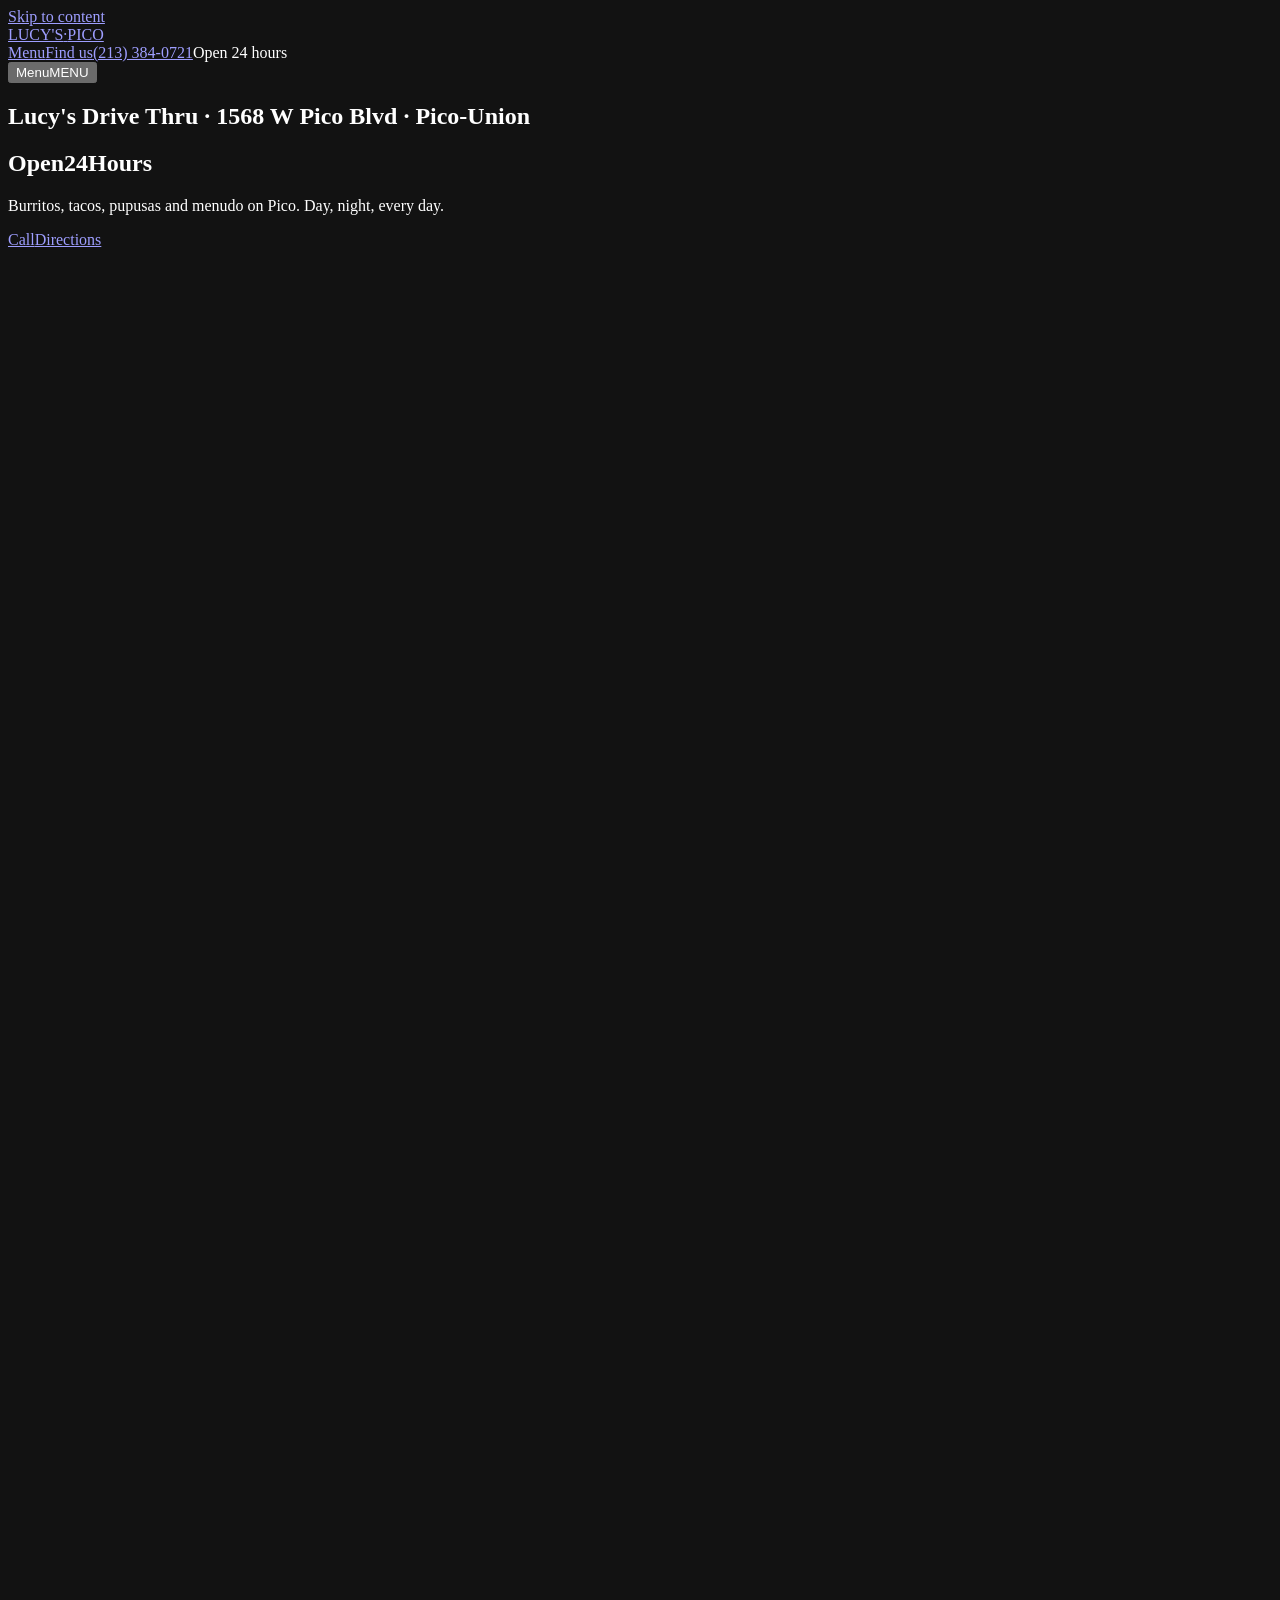
==== commit 18e0b811: "Rev 5: hero = real OPEN 24 HOURS sign (Real-ESRGAN x4 → 2560), no AI scenes, no REC chrome, 2 font f" ====
--- a/index.html
+++ b/index.html
@@ -4,46 +4,39 @@
 <meta property="og:type" content="website"><meta property="og:site_name" content="Lucy's Drive Thru"><meta property="og:title" content="Lucy's Drive Thru | 24-Hour Tacos & Burritos on Pico Blvd, Los Angeles"><meta property="og:description" content="Open 24 hours, 7 days at 1568 W Pico Blvd. Burritos, tacos, pupusas, menudo, burgers and breakfast any hour. Call (213) 384-0721."><meta property="og:url" content="https://answerfirstai-ai.github.io/lucys-drive-thru/"><meta property="og:image" content="https://answerfirstai-ai.github.io/lucys-drive-thru/assets/og.jpg"><meta property="og:image:width" content="1200"><meta property="og:image:height" content="630"><meta property="og:locale" content="en_US">
 <meta name="twitter:card" content="summary_large_image"><meta name="twitter:title" content="Lucy's Drive Thru | 24-Hour Tacos & Burritos on Pico Blvd, Los Angeles"><meta name="twitter:description" content="Open 24 hours, 7 days at 1568 W Pico Blvd. Burritos, tacos, pupusas, menudo, burgers and breakfast any hour. Call (213) 384-0721."><meta name="twitter:image" content="https://answerfirstai-ai.github.io/lucys-drive-thru/assets/og.jpg">
 <link rel="icon" href="/lucys-drive-thru/favicon.svg" type="image/svg+xml"><link rel="icon" href="/lucys-drive-thru/favicon.ico" sizes="32x32"><link rel="apple-touch-icon" href="/lucys-drive-thru/assets/apple-touch-icon.png"><link rel="manifest" href="/lucys-drive-thru/site.webmanifest">
-<link rel="preload" href="/lucys-drive-thru/assets/fonts/big-shoulders-display-latin-900-normal.woff2" as="font" type="font/woff2" crossorigin><link rel="preload" as="image" type="image/avif" media="(min-width:761px)" imagesrcset="/lucys-drive-thru/assets/img/hero-d-1280.avif 1280w, /lucys-drive-thru/assets/img/hero-d-1920.avif 1920w, /lucys-drive-thru/assets/img/hero-d-2880.avif 2880w" imagesizes="100vw" fetchpriority="high"><link rel="preload" as="image" type="image/avif" media="(max-width:760px)" imagesrcset="/lucys-drive-thru/assets/img/hero-m-800.avif 800w, /lucys-drive-thru/assets/img/hero-m-1200.avif 1200w, /lucys-drive-thru/assets/img/hero-m-1600.avif 1600w" imagesizes="100vw" fetchpriority="high">
+<link rel="preload" href="/lucys-drive-thru/assets/fonts/big-shoulders-display-latin-900-normal.woff2" as="font" type="font/woff2" crossorigin><link rel="preload" as="image" type="image/avif" media="(min-width:761px)" imagesrcset="/lucys-drive-thru/assets/img/sign-d-1280.avif 1280w, /lucys-drive-thru/assets/img/sign-d-1920.avif 1920w, /lucys-drive-thru/assets/img/sign-d-2560.avif 2560w" imagesizes="62vw" fetchpriority="high"><link rel="preload" as="image" type="image/avif" media="(max-width:760px)" imagesrcset="/lucys-drive-thru/assets/img/sign-m-800.avif 800w, /lucys-drive-thru/assets/img/sign-m-1200.avif 1200w, /lucys-drive-thru/assets/img/sign-m-1600.avif 1600w" imagesizes="100vw" fetchpriority="high">
 <link rel="stylesheet" href="/lucys-drive-thru/assets/site.css">
 <script type="application/ld+json">{"@context": "https://schema.org", "@type": "Restaurant", "@id": "https://answerfirstai-ai.github.io/lucys-drive-thru/#restaurant", "name": "Lucy's Drive Thru", "url": "https://answerfirstai-ai.github.io/lucys-drive-thru/", "telephone": "+1-213-384-0721", "address": {"@type": "PostalAddress", "streetAddress": "1568 W Pico Blvd", "addressLocality": "Los Angeles", "addressRegion": "CA", "postalCode": "90015", "addressCountry": "US"}, "geo": {"@type": "GeoCoordinates", "latitude": 34.0443442, "longitude": -118.2768267}, "hasMap": "https://www.google.com/maps/place/?q=place_id:ChIJN43S4pXHwoAR_sz0JYM8-tQ", "openingHoursSpecification": [{"@type": "OpeningHoursSpecification", "dayOfWeek": ["Monday", "Tuesday", "Wednesday", "Thursday", "Friday", "Saturday", "Sunday"], "opens": "00:00", "closes": "23:59"}], "servesCuisine": ["Mexican", "Salvadoran", "American"], "hasMenu": "https://answerfirstai-ai.github.io/lucys-drive-thru/menu/", "areaServed": "Pico-Union, Los Angeles", "image": "https://answerfirstai-ai.github.io/lucys-drive-thru/assets/og.jpg", "sameAs": ["https://la.eater.com/venue/31256/lucy-s-drive-thru", "https://www.yelp.com/biz/lucys-drive-thru-los-angeles"]}</script></head><body>
 <a class="skip" href="#main">Skip to content</a>
 <header class="nav" id="top"><a class="mark" href="/lucys-drive-thru/" aria-label="Lucy's Drive Thru, home">LUCY'S<span>·</span>PICO</a>
-<nav class="links" id="navlinks" aria-label="Main"><a href="/lucys-drive-thru/menu/">Menu</a><a href="/lucys-drive-thru/find-us/">Find us</a><a class="tel" data-call href="tel:+12133840721">(213) 384-0721</a><span class="hrs">Open 24 hrs</span></nav>
+<nav class="links" id="navlinks" aria-label="Main"><a href="/lucys-drive-thru/menu/">Menu</a><a href="/lucys-drive-thru/find-us/">Find us</a><a class="tel" data-call href="tel:+12133840721">(213) 384-0721</a><span class="hrs">Open 24 hours</span></nav>
 <button class="burger" type="button" aria-expanded="false" aria-controls="navlinks"><span class="bl"></span><span class="sr">Menu</span>MENU</button></header>
 <main id="main">
-<section class="hero" aria-labelledby="h1" data-puddle>
-<picture class="hero-bg"><source media="(max-width:760px)" type="image/avif" srcset="/lucys-drive-thru/assets/img/hero-m-800.avif 800w, /lucys-drive-thru/assets/img/hero-m-1200.avif 1200w, /lucys-drive-thru/assets/img/hero-m-1600.avif 1600w" sizes="100vw"><source media="(max-width:760px)" type="image/webp" srcset="/lucys-drive-thru/assets/img/hero-m-800.webp 800w, /lucys-drive-thru/assets/img/hero-m-1200.webp 1200w, /lucys-drive-thru/assets/img/hero-m-1600.webp 1600w" sizes="100vw"><source type="image/avif" srcset="/lucys-drive-thru/assets/img/hero-d-1280.avif 1280w, /lucys-drive-thru/assets/img/hero-d-1920.avif 1920w, /lucys-drive-thru/assets/img/hero-d-2880.avif 2880w" sizes="100vw"><source type="image/webp" srcset="/lucys-drive-thru/assets/img/hero-d-1280.webp 1280w, /lucys-drive-thru/assets/img/hero-d-1920.webp 1920w, /lucys-drive-thru/assets/img/hero-d-2880.webp 2880w" sizes="100vw"><img src="/lucys-drive-thru/assets/img/hero-d-1920.webp" alt="Illustrative: an empty, rain-wet Los Angeles boulevard at 3 AM, sodium streetlights reflected in a puddle" width="2880" height="1620" fetchpriority="high" decoding="async"></picture>
-<div class="pd-txt" aria-hidden="true">STILL ON.</div>
-<span class="ill hero-ill">Illustrative scene · 03:07 AM</span>
-<div class="hero-txt"><p class="tc live"><span class="rec" aria-hidden="true">REC</span> <span data-clock aria-hidden="true">03:07:12 AM</span> · 1568 W PICO BLVD</p>
-<h2 class="kicker">24-hour tacos and burritos on Pico Blvd</h2>
-<h1 id="h1" class="mega"><span class="ln">Still</span><span class="ln">on.</span></h1></div>
-<div class="hero-cta"><p class="lede">Burritos, tacos, pupusas and menudo at 1568 W Pico Blvd, 24 hours a day.</p><div class="ctas"><a class="btn b1" data-call href="tel:+12133840721">Call</a><a class="btn b2" data-dir href="https://www.google.com/maps/dir/?api=1&destination=Lucy%27s+Drive+Thru%2C+1568+W+Pico+Blvd%2C+Los+Angeles%2C+CA+90015" target="_blank" rel="noopener">Directions</a></div></div>
-<svg width="0" height="0" aria-hidden="true" style="position:absolute"><filter id="rip"><feTurbulence type="fractalNoise" baseFrequency="0.008 0.06" numOctaves="2" seed="3"/><feDisplacementMap in="SourceGraphic" scale="18" xChannelSelector="R" yChannelSelector="G"/></filter></svg>
+<section class="hero" aria-labelledby="h1">
+<div class="hero-txt"><h2 class="kicker">Lucy's Drive Thru · 1568 W Pico Blvd · Pico-Union</h2>
+<h1 id="h1" class="mega"><span class="ln">Open</span><span class="ln y">24</span><span class="ln">Hours</span></h1>
+<p class="lede">Burritos, tacos, pupusas and menudo on Pico. Day, night, every day.</p>
+<div class="ctas"><a class="btn b1" data-call href="tel:+12133840721">Call</a><a class="btn b2" data-dir href="https://www.google.com/maps/dir/?api=1&destination=Lucy%27s+Drive+Thru%2C+1568+W+Pico+Blvd%2C+Los+Angeles%2C+CA+90015" target="_blank" rel="noopener">Directions</a></div></div>
+<figure class="hero-ph"><picture class="hero-bg"><source media="(max-width:760px)" type="image/avif" srcset="/lucys-drive-thru/assets/img/sign-m-800.avif 800w, /lucys-drive-thru/assets/img/sign-m-1200.avif 1200w, /lucys-drive-thru/assets/img/sign-m-1600.avif 1600w" sizes="100vw"><source media="(max-width:760px)" type="image/webp" srcset="/lucys-drive-thru/assets/img/sign-m-800.webp 800w, /lucys-drive-thru/assets/img/sign-m-1200.webp 1200w, /lucys-drive-thru/assets/img/sign-m-1600.webp 1600w" sizes="100vw"><source type="image/avif" srcset="/lucys-drive-thru/assets/img/sign-d-1280.avif 1280w, /lucys-drive-thru/assets/img/sign-d-1920.avif 1920w, /lucys-drive-thru/assets/img/sign-d-2560.avif 2560w" sizes="(min-width:761px) 62vw, 100vw"><source type="image/webp" srcset="/lucys-drive-thru/assets/img/sign-d-1280.webp 1280w, /lucys-drive-thru/assets/img/sign-d-1920.webp 1920w, /lucys-drive-thru/assets/img/sign-d-2560.webp 2560w" sizes="(min-width:761px) 62vw, 100vw"><img src="/lucys-drive-thru/assets/img/sign-d-1920.webp" alt="Lucy's Drive Thru on Pico Blvd: the yellow pole sign reads OPEN 24 HOURS, Lucy's Drive Thru, Mexican and American Food, above the orange tile roof" width="2560" height="1910" fetchpriority="high" decoding="async"></picture><figcaption class="credit">The real sign on Pico. Photo: Menujoys directory, author unknown, shown for demo only. <span class="need">[NEED: photo rights, or our own shoot]</span></figcaption></figure>
 </section>
-<section class="frame f-board" id="menu" aria-labelledby="h-board-l">
-<div class="fb-l"><h2 id="h-board-l" class="xl2">On the board at Lucy's</h2><p class="body">Mexican, American and Salvadoran: burritos, tacos, pupusas, enchilada plates, seafood, caldos, menudo, burgers, fish and chips, breakfast.</p><p class="body">Prices change, so ask at the window.</p><p><a class="txtlink" href="/lucys-drive-thru/menu/">Full board →</a></p></div>
-<div class="fb-r"><div class="board" role="group" aria-labelledby="h-board"><div class="board-in"><p class="board-top" aria-hidden="true"><span>LUCY'S</span><span>24 HRS</span></p><p class="board-h" id="h-board">El menú</p><ul class="rows"><li><span class="it">Burritos</span><span class="dots" aria-hidden="true"></span><span class="nt">Carne asada, breakfast burritos</span></li><li><span class="it">Tacos</span><span class="dots" aria-hidden="true"></span><span class="nt">Street tacos</span></li><li><span class="it">Pupusas</span><span class="dots" aria-hidden="true"></span><span class="nt">Salvadoran, off the comal</span></li><li><span class="it">Enchilada plates</span><span class="dots" aria-hidden="true"></span><span class="nt">Combo plates, nachos, tortas, sopes</span></li><li><span class="it">Mariscos</span><span class="dots" aria-hidden="true"></span><span class="nt">Shrimp plates, cocteles, tostadas, ceviche</span></li><li><span class="it">Caldos</span><span class="dots" aria-hidden="true"></span><span class="nt">Camarón, res, pollo, albóndigas</span></li><li><span class="it">Menudo</span><span class="dots" aria-hidden="true"></span><span class="nt">Ask what days</span></li><li><span class="it">Burgers</span><span class="dots" aria-hidden="true"></span><span class="nt">Chili cheese fries, fish &amp; chips</span></li></ul><p class="board-note">Menu may vary. Call for today's prices.</p></div></div><div class="ctas"><a class="btn b1" data-call href="tel:+12133840721">Call</a></div></div>
-<p class="tc stamp-bl"><span class="rec" aria-hidden="true">REC</span> 11:48 PM</p></section>
-<section class="frame f-bkf" aria-labelledby="h-bkf"><p class="tc"><span class="rec" aria-hidden="true">REC</span> 01:30 AM</p><p class="huge" aria-hidden="true">Breakfast</p>
-<div class="bkf-t"><h2 id="h-bkf" class="xl3">Breakfast at 1:30 AM</h2><p class="body">Breakfast is on the menu, and Lucy's is open 24 hours. <span lang="es">Desayuno a cualquier hora.</span></p></div></section>
-<section class="frame f-sign" aria-labelledby="h-sign"><p class="tc">DAYTIME · SAME SIGN</p>
-<h2 id="h-sign" class="addr">1568 W<br>Pico Blvd</h2>
-<figure class="sign-ph"><picture class=""><source type="image/avif" srcset="/lucys-drive-thru/assets/img/sign-640.avif 640w, /lucys-drive-thru/assets/img/sign-1200.avif 1200w" sizes="(min-width:900px) 50vw, 100vw"><source type="image/webp" srcset="/lucys-drive-thru/assets/img/sign-640.webp 640w, /lucys-drive-thru/assets/img/sign-1200.webp 1200w" sizes="(min-width:900px) 50vw, 100vw"><img src="/lucys-drive-thru/assets/img/sign-640.webp" alt="Lucy's Drive Thru on Pico Blvd in daylight, with its yellow pole sign" width="1200" height="895" loading="lazy" decoding="async"></picture><figcaption class="mapc">Lucy's on Pico. Photo: Menujoys directory, author unknown. <span class="need">[NEED: photo rights, or replace with our own shot]</span></figcaption></figure>
-<div class="sign-t"><p class="body">The yellow sign out front says OPEN 24 HOURS, and it means it. Pico-Union, a few minutes west of Downtown LA.</p></div></section>
+<section class="boardwide" id="menu" aria-labelledby="h-board-l">
+<div class="bw-head"><p class="tc">What's on the board</p><h2 id="h-board-l" class="xl">On the board at Lucy's</h2><p class="body">Mexican, American and Salvadoran. <span lang="es">Desayuno, mariscos, caldos</span> and burgers, all on one board. Prices change, so ask at the window.</p></div>
+<div class="board" role="group" aria-labelledby="h-board"><div class="board-in"><p class="board-top" aria-hidden="true"><span>LUCY'S</span><span>24 HRS</span></p><p class="board-h" id="h-board">El menú</p><ul class="rows"><li><span class="it">Burritos</span><span class="dots" aria-hidden="true"></span><span class="nt">Carne asada, breakfast burritos</span></li><li><span class="it">Tacos</span><span class="dots" aria-hidden="true"></span><span class="nt">Street tacos</span></li><li><span class="it">Pupusas</span><span class="dots" aria-hidden="true"></span><span class="nt">Salvadoran, off the comal</span></li><li><span class="it">Enchilada plates</span><span class="dots" aria-hidden="true"></span><span class="nt">Combo plates, nachos, tortas, sopes</span></li><li><span class="it">Mariscos</span><span class="dots" aria-hidden="true"></span><span class="nt">Shrimp plates, cocteles, tostadas, ceviche</span></li><li><span class="it">Caldos</span><span class="dots" aria-hidden="true"></span><span class="nt">Camarón, res, pollo, albóndigas</span></li><li><span class="it">Menudo</span><span class="dots" aria-hidden="true"></span><span class="nt">Ask what days</span></li><li><span class="it">Burgers</span><span class="dots" aria-hidden="true"></span><span class="nt">Chili cheese fries, fish &amp; chips</span></li><li><span class="it">Desayuno</span><span class="dots" aria-hidden="true"></span><span class="nt">Breakfast, any hour</span></li><li><span class="it">Para tomar</span><span class="dots" aria-hidden="true"></span><span class="nt">Horchata, jugos naturales, malts &amp; shakes</span></li></ul><p class="board-note">Menu may vary. Call for today's prices.</p></div></div>
+<div class="bw-foot"><a class="txtlink" href="/lucys-drive-thru/menu/">Full menu</a><a class="btn b1" data-call href="tel:+12133840721">Call</a></div></section>
+<section class="frame f-bkf" aria-labelledby="h-bkf"><p class="huge" aria-hidden="true">Breakfast</p>
+<div class="bkf-t"><p class="tc">1:30 AM</p><h2 id="h-bkf" class="xl3">Breakfast at 1:30 AM</h2><p class="body">Breakfast is on the menu, and Lucy's is open 24 hours. <span lang="es">Desayuno a cualquier hora.</span></p></div></section>
 <section class="frame f-find" id="find" aria-labelledby="h-find">
-<figure class="map"><picture class=""><source type="image/avif" srcset="/lucys-drive-thru/assets/img/map-640.avif 640w, /lucys-drive-thru/assets/img/map-1200.avif 1200w" sizes="(min-width:900px) 58vw, 100vw"><source type="image/webp" srcset="/lucys-drive-thru/assets/img/map-640.webp 640w, /lucys-drive-thru/assets/img/map-1200.webp 1200w" sizes="(min-width:900px) 58vw, 100vw"><img src="/lucys-drive-thru/assets/img/map-640.webp" alt="Map of W Pico Blvd in Pico-Union with a marker at 1568 W Pico Blvd" width="1200" height="640" loading="lazy" decoding="async"></picture><figcaption class="mapc">Map data © <a href="https://www.openstreetmap.org/copyright" rel="noopener" target="_blank">OpenStreetMap</a> contributors</figcaption></figure>
-<div class="find-t"><p class="tc"><span class="rec" aria-hidden="true">REC</span> 05:52 AM</p><h2 id="h-find" class="xl">Find Lucy's</h2>
-<p class="body">Drive through, or sit on the patio. Listings also mention a dining area and a free lot. <span class="need">[NEED: confirm dining room + patio]</span></p>
+<figure class="map"><picture class=""><source type="image/avif" srcset="/lucys-drive-thru/assets/img/map-640.avif 640w, /lucys-drive-thru/assets/img/map-1200.avif 1200w" sizes="(min-width:900px) 58vw, 100vw"><source type="image/webp" srcset="/lucys-drive-thru/assets/img/map-640.webp 640w, /lucys-drive-thru/assets/img/map-1200.webp 1200w" sizes="(min-width:900px) 58vw, 100vw"><img src="/lucys-drive-thru/assets/img/map-640.webp" alt="Map of W Pico Blvd in Pico-Union with a marker at 1568 W Pico Blvd" width="1200" height="640" loading="lazy" decoding="async"></picture><figcaption class="mapc">Map data &copy; <a href="https://www.openstreetmap.org/copyright" rel="noopener" target="_blank">OpenStreetMap</a> contributors</figcaption></figure>
+<div class="find-t"><p class="tc">Pico-Union, near Downtown LA</p><h2 id="h-find" class="xl">Find Lucy's</h2>
+<p class="body">Drive through, or park and eat. Listings mention a patio, a dining area and a free lot. <span class="need">[NEED: confirm patio, dining room + lot]</span></p>
 <p class="body cash">Reviewers say it's cash only. Bring cash to be safe.</p>
 <address class="nap">1568 W Pico Blvd, Los Angeles, CA 90015<br>Open 24 hours, 7 days · <a data-call href="tel:+12133840721">(213) 384-0721</a></address>
 <div class="ctas"><a class="btn b2" data-dir href="https://www.google.com/maps/dir/?api=1&destination=Lucy%27s+Drive+Thru%2C+1568+W+Pico+Blvd%2C+Los+Angeles%2C+CA+90015" target="_blank" rel="noopener">Directions</a><a class="btn b1" data-call href="tel:+12133840721">Call</a></div></div></section>
 </main>
-<footer class="foot"><div class="f1"><p class="tc"><span class="rec" aria-hidden="true">REC</span> 06:00 AM · still on</p><p class="fbig">LUCY'S<br>DRIVE THRU</p><p>Lucy's Drive Thru, 1568 W Pico Blvd, Los Angeles 90015. (213) 384-0721. Open 24 hours, 7 days.</p></div>
+<footer class="foot"><div class="f1"><p class="fbig">LUCY'S<br>DRIVE THRU</p><p>Lucy's Drive Thru, 1568 W Pico Blvd, Los Angeles 90015. (213) 384-0721. Open 24 hours, 7 days.</p></div>
 <div class="f2"><p class="stamp">NAP</p><address>1568 W Pico Blvd<br>Los Angeles, CA 90015<br><a data-call href="tel:+12133840721">(213) 384-0721</a></address><p>Open 24 hours, 7 days.</p></div>
 <div class="f3"><p class="stamp">Pages</p><ul><li><a href="/lucys-drive-thru/">Home</a></li><li><a href="/lucys-drive-thru/menu/">Menu</a></li><li><a href="/lucys-drive-thru/find-us/">Find us</a></li></ul></div>
 <div class="f4"><p class="stamp">Elsewhere</p><ul><li><a href="https://www.google.com/maps/place/?q=place_id:ChIJN43S4pXHwoAR_sz0JYM8-tQ" rel="noopener" target="_blank">Google Maps</a></li><li><a href="https://www.yelp.com/biz/lucys-drive-thru-los-angeles" rel="noopener" target="_blank">Yelp</a></li><li><a href="https://la.eater.com/venue/31256/lucy-s-drive-thru" rel="noopener" target="_blank">Eater LA</a></li></ul></div>
-<p class="fine">Images marked “Illustrative” are AI-generated textures and street scenes, not Lucy's, its food or its building. Map data © OpenStreetMap contributors.</p></footer>
+<p class="fine">Sign photo: Menujoys directory, author unknown, demo only. Map data &copy; OpenStreetMap contributors.</p></footer>
 <div class="mbar"><a class="btn b1" data-call href="tel:+12133840721">Call</a><a class="btn b2" data-dir href="https://www.google.com/maps/dir/?api=1&destination=Lucy%27s+Drive+Thru%2C+1568+W+Pico+Blvd%2C+Los+Angeles%2C+CA+90015" target="_blank" rel="noopener">Directions</a></div>
 <script src="/lucys-drive-thru/assets/js/app.js" defer></script></body></html>
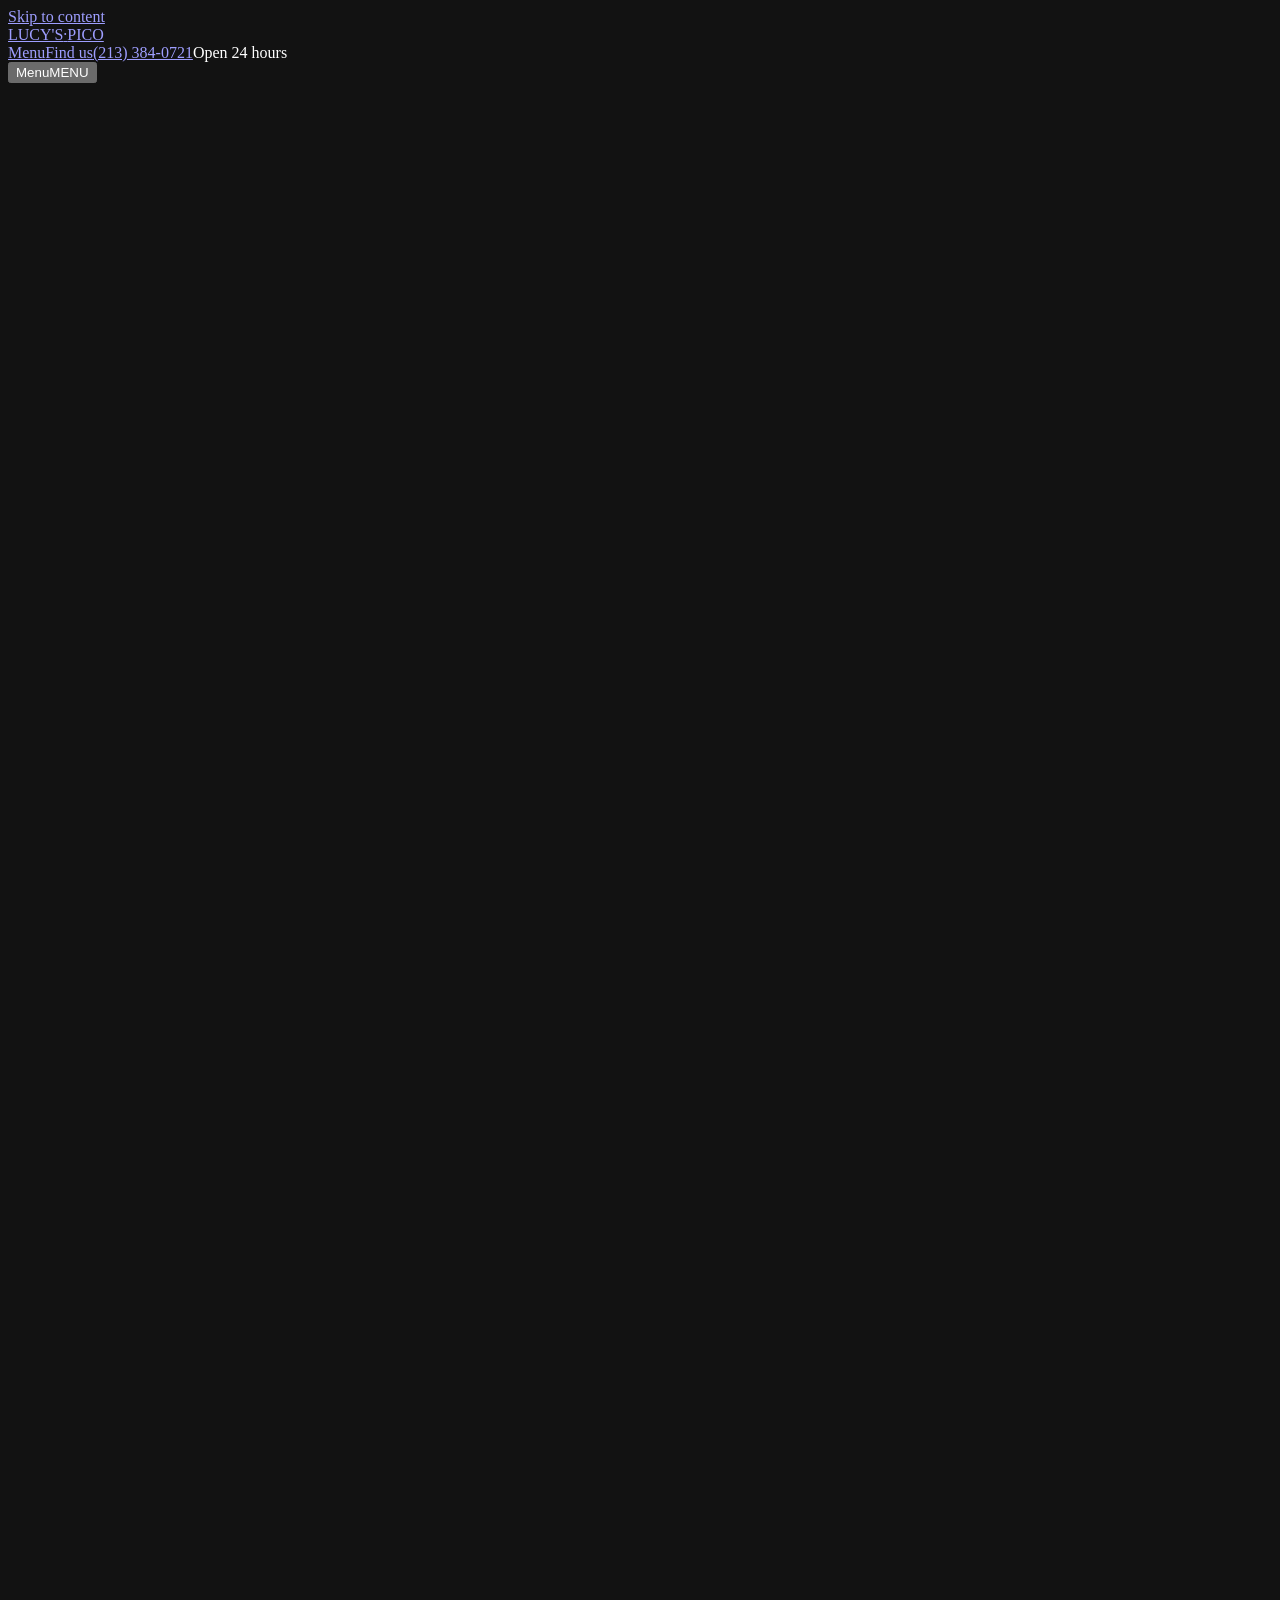
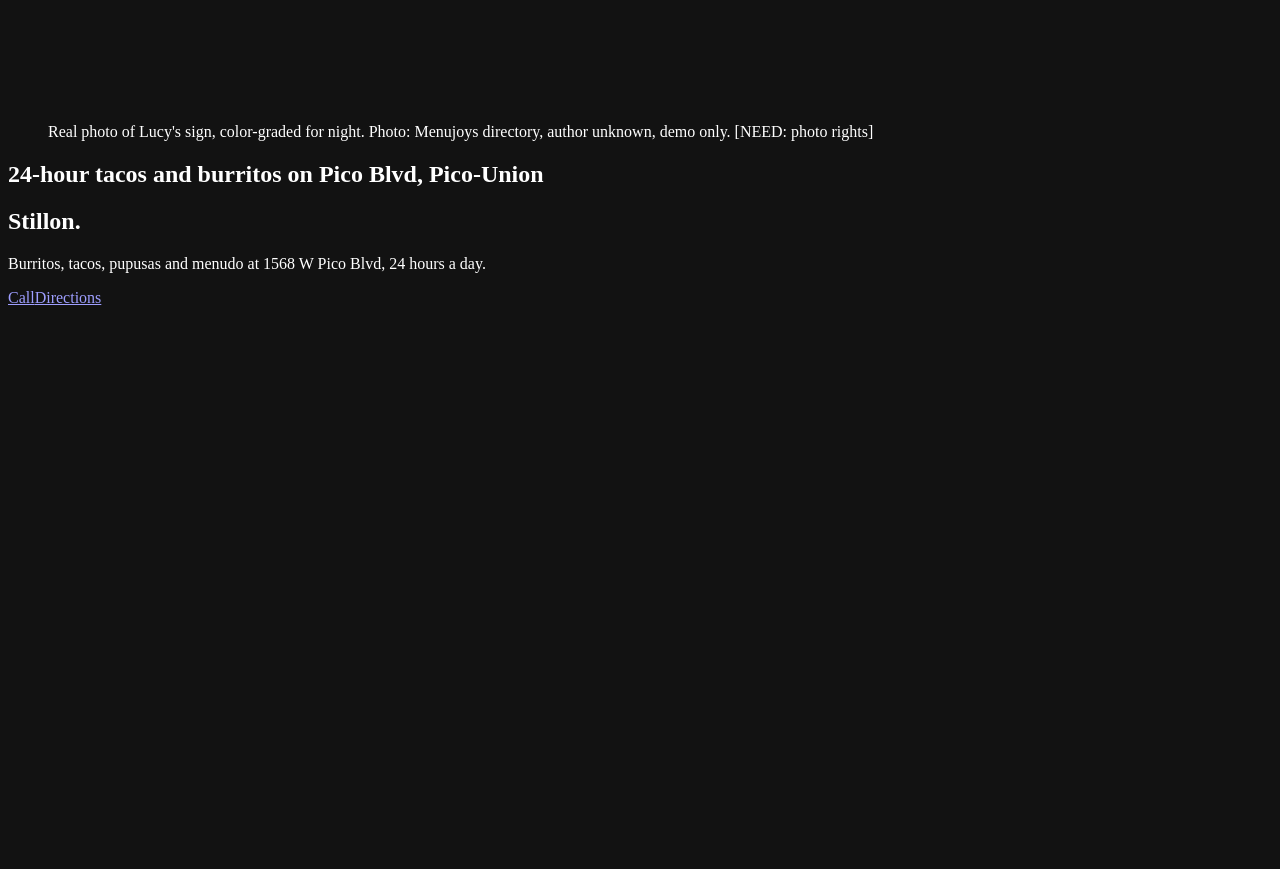
==== commit c5e54509: "Rev 4.2: night-graded real sign hero (from Real-ESRGAN master), STILL ON. + puddle strip, Big Should" ====
--- a/index.html
+++ b/index.html
@@ -4,7 +4,7 @@
 <meta property="og:type" content="website"><meta property="og:site_name" content="Lucy's Drive Thru"><meta property="og:title" content="Lucy's Drive Thru | 24-Hour Tacos & Burritos on Pico Blvd, Los Angeles"><meta property="og:description" content="Open 24 hours, 7 days at 1568 W Pico Blvd. Burritos, tacos, pupusas, menudo, burgers and breakfast any hour. Call (213) 384-0721."><meta property="og:url" content="https://answerfirstai-ai.github.io/lucys-drive-thru/"><meta property="og:image" content="https://answerfirstai-ai.github.io/lucys-drive-thru/assets/og.jpg"><meta property="og:image:width" content="1200"><meta property="og:image:height" content="630"><meta property="og:locale" content="en_US">
 <meta name="twitter:card" content="summary_large_image"><meta name="twitter:title" content="Lucy's Drive Thru | 24-Hour Tacos & Burritos on Pico Blvd, Los Angeles"><meta name="twitter:description" content="Open 24 hours, 7 days at 1568 W Pico Blvd. Burritos, tacos, pupusas, menudo, burgers and breakfast any hour. Call (213) 384-0721."><meta name="twitter:image" content="https://answerfirstai-ai.github.io/lucys-drive-thru/assets/og.jpg">
 <link rel="icon" href="/lucys-drive-thru/favicon.svg" type="image/svg+xml"><link rel="icon" href="/lucys-drive-thru/favicon.ico" sizes="32x32"><link rel="apple-touch-icon" href="/lucys-drive-thru/assets/apple-touch-icon.png"><link rel="manifest" href="/lucys-drive-thru/site.webmanifest">
-<link rel="preload" href="/lucys-drive-thru/assets/fonts/big-shoulders-display-latin-900-normal.woff2" as="font" type="font/woff2" crossorigin><link rel="preload" as="image" type="image/avif" media="(min-width:761px)" imagesrcset="/lucys-drive-thru/assets/img/sign-d-1280.avif 1280w, /lucys-drive-thru/assets/img/sign-d-1920.avif 1920w, /lucys-drive-thru/assets/img/sign-d-2560.avif 2560w" imagesizes="62vw" fetchpriority="high"><link rel="preload" as="image" type="image/avif" media="(max-width:760px)" imagesrcset="/lucys-drive-thru/assets/img/sign-m-800.avif 800w, /lucys-drive-thru/assets/img/sign-m-1200.avif 1200w, /lucys-drive-thru/assets/img/sign-m-1600.avif 1600w" imagesizes="100vw" fetchpriority="high">
+<link rel="preload" href="/lucys-drive-thru/assets/fonts/big-shoulders-display-latin-900-normal.woff2" as="font" type="font/woff2" crossorigin><link rel="preload" href="/lucys-drive-thru/assets/fonts/big-shoulders-text-latin-400-normal.woff2" as="font" type="font/woff2" crossorigin><link rel="preload" as="image" type="image/avif" media="(min-width:761px)" imagesrcset="/lucys-drive-thru/assets/img/night-d-1280.avif 1280w, /lucys-drive-thru/assets/img/night-d-1920.avif 1920w, /lucys-drive-thru/assets/img/night-d-2880.avif 2880w" imagesizes="100vw" fetchpriority="high"><link rel="preload" as="image" type="image/avif" media="(max-width:760px)" imagesrcset="/lucys-drive-thru/assets/img/night-m-800.avif 800w, /lucys-drive-thru/assets/img/night-m-1200.avif 1200w, /lucys-drive-thru/assets/img/night-m-1600.avif 1600w" imagesizes="100vw" fetchpriority="high">
 <link rel="stylesheet" href="/lucys-drive-thru/assets/site.css">
 <script type="application/ld+json">{"@context": "https://schema.org", "@type": "Restaurant", "@id": "https://answerfirstai-ai.github.io/lucys-drive-thru/#restaurant", "name": "Lucy's Drive Thru", "url": "https://answerfirstai-ai.github.io/lucys-drive-thru/", "telephone": "+1-213-384-0721", "address": {"@type": "PostalAddress", "streetAddress": "1568 W Pico Blvd", "addressLocality": "Los Angeles", "addressRegion": "CA", "postalCode": "90015", "addressCountry": "US"}, "geo": {"@type": "GeoCoordinates", "latitude": 34.0443442, "longitude": -118.2768267}, "hasMap": "https://www.google.com/maps/place/?q=place_id:ChIJN43S4pXHwoAR_sz0JYM8-tQ", "openingHoursSpecification": [{"@type": "OpeningHoursSpecification", "dayOfWeek": ["Monday", "Tuesday", "Wednesday", "Thursday", "Friday", "Saturday", "Sunday"], "opens": "00:00", "closes": "23:59"}], "servesCuisine": ["Mexican", "Salvadoran", "American"], "hasMenu": "https://answerfirstai-ai.github.io/lucys-drive-thru/menu/", "areaServed": "Pico-Union, Los Angeles", "image": "https://answerfirstai-ai.github.io/lucys-drive-thru/assets/og.jpg", "sameAs": ["https://la.eater.com/venue/31256/lucy-s-drive-thru", "https://www.yelp.com/biz/lucys-drive-thru-los-angeles"]}</script></head><body>
 <a class="skip" href="#main">Skip to content</a>
@@ -12,28 +12,30 @@
 <nav class="links" id="navlinks" aria-label="Main"><a href="/lucys-drive-thru/menu/">Menu</a><a href="/lucys-drive-thru/find-us/">Find us</a><a class="tel" data-call href="tel:+12133840721">(213) 384-0721</a><span class="hrs">Open 24 hours</span></nav>
 <button class="burger" type="button" aria-expanded="false" aria-controls="navlinks"><span class="bl"></span><span class="sr">Menu</span>MENU</button></header>
 <main id="main">
-<section class="hero" aria-labelledby="h1">
-<div class="hero-txt"><h2 class="kicker">Lucy's Drive Thru · 1568 W Pico Blvd · Pico-Union</h2>
-<h1 id="h1" class="mega"><span class="ln">Open</span><span class="ln y">24</span><span class="ln">Hours</span></h1>
-<p class="lede">Burritos, tacos, pupusas and menudo on Pico. Day, night, every day.</p>
+<!-- TODO: sign photo rights NOT cleared (Menujoys, author unknown). Demo only. --><section class="hero" aria-labelledby="h1" data-puddle>
+<figure class="hero-ph"><picture class="hero-bg"><source media="(max-width:760px)" type="image/avif" srcset="/lucys-drive-thru/assets/img/night-m-800.avif 800w, /lucys-drive-thru/assets/img/night-m-1200.avif 1200w, /lucys-drive-thru/assets/img/night-m-1600.avif 1600w" sizes="100vw"><source media="(max-width:760px)" type="image/webp" srcset="/lucys-drive-thru/assets/img/night-m-800.webp 800w, /lucys-drive-thru/assets/img/night-m-1200.webp 1200w, /lucys-drive-thru/assets/img/night-m-1600.webp 1600w" sizes="100vw"><source type="image/avif" srcset="/lucys-drive-thru/assets/img/night-d-1280.avif 1280w, /lucys-drive-thru/assets/img/night-d-1920.avif 1920w, /lucys-drive-thru/assets/img/night-d-2880.avif 2880w" sizes="100vw"><source type="image/webp" srcset="/lucys-drive-thru/assets/img/night-d-1280.webp 1280w, /lucys-drive-thru/assets/img/night-d-1920.webp 1920w, /lucys-drive-thru/assets/img/night-d-2880.webp 2880w" sizes="100vw"><img src="/lucys-drive-thru/assets/img/night-d-1920.webp" alt="Real photo of Lucy's Drive Thru pole sign on Pico Blvd, color-graded for night: OPEN 24 HOURS, Lucy's Drive Thru, Mexican and American Food" width="2880" height="1620" fetchpriority="high" decoding="async"></picture><figcaption class="credit">Real photo of Lucy's sign, color-graded for night. Photo: Menujoys directory, author unknown, demo only. <span class="need">[NEED: photo rights]</span></figcaption></figure>
+<div class="hero-txt"><h2 class="kicker">24-hour tacos and burritos on Pico Blvd, Pico-Union</h2>
+<h1 id="h1" class="mega"><span class="ln">Still</span><span class="ln y">on.</span></h1>
+<p class="lede">Burritos, tacos, pupusas and menudo at 1568 W Pico Blvd, 24 hours a day.</p>
 <div class="ctas"><a class="btn b1" data-call href="tel:+12133840721">Call</a><a class="btn b2" data-dir href="https://www.google.com/maps/dir/?api=1&destination=Lucy%27s+Drive+Thru%2C+1568+W+Pico+Blvd%2C+Los+Angeles%2C+CA+90015" target="_blank" rel="noopener">Directions</a></div></div>
-<figure class="hero-ph"><picture class="hero-bg"><source media="(max-width:760px)" type="image/avif" srcset="/lucys-drive-thru/assets/img/sign-m-800.avif 800w, /lucys-drive-thru/assets/img/sign-m-1200.avif 1200w, /lucys-drive-thru/assets/img/sign-m-1600.avif 1600w" sizes="100vw"><source media="(max-width:760px)" type="image/webp" srcset="/lucys-drive-thru/assets/img/sign-m-800.webp 800w, /lucys-drive-thru/assets/img/sign-m-1200.webp 1200w, /lucys-drive-thru/assets/img/sign-m-1600.webp 1600w" sizes="100vw"><source type="image/avif" srcset="/lucys-drive-thru/assets/img/sign-d-1280.avif 1280w, /lucys-drive-thru/assets/img/sign-d-1920.avif 1920w, /lucys-drive-thru/assets/img/sign-d-2560.avif 2560w" sizes="(min-width:761px) 62vw, 100vw"><source type="image/webp" srcset="/lucys-drive-thru/assets/img/sign-d-1280.webp 1280w, /lucys-drive-thru/assets/img/sign-d-1920.webp 1920w, /lucys-drive-thru/assets/img/sign-d-2560.webp 2560w" sizes="(min-width:761px) 62vw, 100vw"><img src="/lucys-drive-thru/assets/img/sign-d-1920.webp" alt="Lucy's Drive Thru on Pico Blvd: the yellow pole sign reads OPEN 24 HOURS, Lucy's Drive Thru, Mexican and American Food, above the orange tile roof" width="2560" height="1910" fetchpriority="high" decoding="async"></picture><figcaption class="credit">The real sign on Pico. Photo: Menujoys directory, author unknown, shown for demo only. <span class="need">[NEED: photo rights, or our own shoot]</span></figcaption></figure>
+<div class="pd"><picture class="pd-img"><source type="image/avif" srcset="/lucys-drive-thru/assets/img/asphalt-800.avif 800w, /lucys-drive-thru/assets/img/asphalt-1440.avif 1440w" sizes="100vw"><source type="image/webp" srcset="/lucys-drive-thru/assets/img/asphalt-800.webp 800w, /lucys-drive-thru/assets/img/asphalt-1440.webp 1440w" sizes="100vw"><img src="/lucys-drive-thru/assets/img/asphalt-800.webp" alt="" width="1440" height="810" loading="lazy" decoding="async"></picture><div class="pd-txt" aria-hidden="true">STILL ON.</div><span class="ill">Illustrative texture</span></div>
+<svg width="0" height="0" aria-hidden="true" style="position:absolute"><filter id="rip"><feTurbulence type="fractalNoise" baseFrequency="0.008 0.06" numOctaves="2" seed="3"/><feDisplacementMap in="SourceGraphic" scale="18" xChannelSelector="R" yChannelSelector="G"/></filter></svg>
 </section>
 <section class="boardwide" id="menu" aria-labelledby="h-board-l">
-<div class="bw-head"><p class="tc">What's on the board</p><h2 id="h-board-l" class="xl">On the board at Lucy's</h2><p class="body">Mexican, American and Salvadoran. <span lang="es">Desayuno, mariscos, caldos</span> and burgers, all on one board. Prices change, so ask at the window.</p></div>
+<div class="bw-head"><h2 id="h-board-l" class="xl">On the board at Lucy's</h2><p class="body">Mexican, American and Salvadoran. <span lang="es">Desayuno, mariscos, caldos</span> and burgers, all on one board. Prices change, so ask at the window.</p></div>
 <div class="board" role="group" aria-labelledby="h-board"><div class="board-in"><p class="board-top" aria-hidden="true"><span>LUCY'S</span><span>24 HRS</span></p><p class="board-h" id="h-board">El menú</p><ul class="rows"><li><span class="it">Burritos</span><span class="dots" aria-hidden="true"></span><span class="nt">Carne asada, breakfast burritos</span></li><li><span class="it">Tacos</span><span class="dots" aria-hidden="true"></span><span class="nt">Street tacos</span></li><li><span class="it">Pupusas</span><span class="dots" aria-hidden="true"></span><span class="nt">Salvadoran, off the comal</span></li><li><span class="it">Enchilada plates</span><span class="dots" aria-hidden="true"></span><span class="nt">Combo plates, nachos, tortas, sopes</span></li><li><span class="it">Mariscos</span><span class="dots" aria-hidden="true"></span><span class="nt">Shrimp plates, cocteles, tostadas, ceviche</span></li><li><span class="it">Caldos</span><span class="dots" aria-hidden="true"></span><span class="nt">Camarón, res, pollo, albóndigas</span></li><li><span class="it">Menudo</span><span class="dots" aria-hidden="true"></span><span class="nt">Ask what days</span></li><li><span class="it">Burgers</span><span class="dots" aria-hidden="true"></span><span class="nt">Chili cheese fries, fish &amp; chips</span></li><li><span class="it">Desayuno</span><span class="dots" aria-hidden="true"></span><span class="nt">Breakfast, any hour</span></li><li><span class="it">Para tomar</span><span class="dots" aria-hidden="true"></span><span class="nt">Horchata, jugos naturales, malts &amp; shakes</span></li></ul><p class="board-note">Menu may vary. Call for today's prices.</p></div></div>
 <div class="bw-foot"><a class="txtlink" href="/lucys-drive-thru/menu/">Full menu</a><a class="btn b1" data-call href="tel:+12133840721">Call</a></div></section>
 <section class="frame f-bkf" aria-labelledby="h-bkf"><p class="huge" aria-hidden="true">Breakfast</p>
-<div class="bkf-t"><p class="tc">1:30 AM</p><h2 id="h-bkf" class="xl3">Breakfast at 1:30 AM</h2><p class="body">Breakfast is on the menu, and Lucy's is open 24 hours. <span lang="es">Desayuno a cualquier hora.</span></p></div></section>
+<div class="bkf-t"><h2 id="h-bkf" class="xl3">Breakfast at 1:30 AM</h2><p class="body">Breakfast is on the menu, and Lucy's is open 24 hours. <span lang="es">Desayuno a cualquier hora.</span></p></div></section>
 <section class="frame f-find" id="find" aria-labelledby="h-find">
 <figure class="map"><picture class=""><source type="image/avif" srcset="/lucys-drive-thru/assets/img/map-640.avif 640w, /lucys-drive-thru/assets/img/map-1200.avif 1200w" sizes="(min-width:900px) 58vw, 100vw"><source type="image/webp" srcset="/lucys-drive-thru/assets/img/map-640.webp 640w, /lucys-drive-thru/assets/img/map-1200.webp 1200w" sizes="(min-width:900px) 58vw, 100vw"><img src="/lucys-drive-thru/assets/img/map-640.webp" alt="Map of W Pico Blvd in Pico-Union with a marker at 1568 W Pico Blvd" width="1200" height="640" loading="lazy" decoding="async"></picture><figcaption class="mapc">Map data &copy; <a href="https://www.openstreetmap.org/copyright" rel="noopener" target="_blank">OpenStreetMap</a> contributors</figcaption></figure>
-<div class="find-t"><p class="tc">Pico-Union, near Downtown LA</p><h2 id="h-find" class="xl">Find Lucy's</h2>
+<div class="find-t"><h2 id="h-find" class="xl">Find Lucy's</h2>
 <p class="body">Drive through, or park and eat. Listings mention a patio, a dining area and a free lot. <span class="need">[NEED: confirm patio, dining room + lot]</span></p>
 <p class="body cash">Reviewers say it's cash only. Bring cash to be safe.</p>
 <address class="nap">1568 W Pico Blvd, Los Angeles, CA 90015<br>Open 24 hours, 7 days · <a data-call href="tel:+12133840721">(213) 384-0721</a></address>
 <div class="ctas"><a class="btn b2" data-dir href="https://www.google.com/maps/dir/?api=1&destination=Lucy%27s+Drive+Thru%2C+1568+W+Pico+Blvd%2C+Los+Angeles%2C+CA+90015" target="_blank" rel="noopener">Directions</a><a class="btn b1" data-call href="tel:+12133840721">Call</a></div></div></section>
 </main>
-<footer class="foot"><div class="f1"><p class="fbig">LUCY'S<br>DRIVE THRU</p><p>Lucy's Drive Thru, 1568 W Pico Blvd, Los Angeles 90015. (213) 384-0721. Open 24 hours, 7 days.</p></div>
+<footer class="foot"><div class="f1"><p class="lbl">Open 24 hours, 7 days</p><p class="fbig">LUCY'S<br>DRIVE THRU</p><p>Lucy's Drive Thru, 1568 W Pico Blvd, Los Angeles 90015. (213) 384-0721. Open 24 hours, 7 days.</p></div>
 <div class="f2"><p class="stamp">NAP</p><address>1568 W Pico Blvd<br>Los Angeles, CA 90015<br><a data-call href="tel:+12133840721">(213) 384-0721</a></address><p>Open 24 hours, 7 days.</p></div>
 <div class="f3"><p class="stamp">Pages</p><ul><li><a href="/lucys-drive-thru/">Home</a></li><li><a href="/lucys-drive-thru/menu/">Menu</a></li><li><a href="/lucys-drive-thru/find-us/">Find us</a></li></ul></div>
 <div class="f4"><p class="stamp">Elsewhere</p><ul><li><a href="https://www.google.com/maps/place/?q=place_id:ChIJN43S4pXHwoAR_sz0JYM8-tQ" rel="noopener" target="_blank">Google Maps</a></li><li><a href="https://www.yelp.com/biz/lucys-drive-thru-los-angeles" rel="noopener" target="_blank">Yelp</a></li><li><a href="https://la.eater.com/venue/31256/lucy-s-drive-thru" rel="noopener" target="_blank">Eater LA</a></li></ul></div>
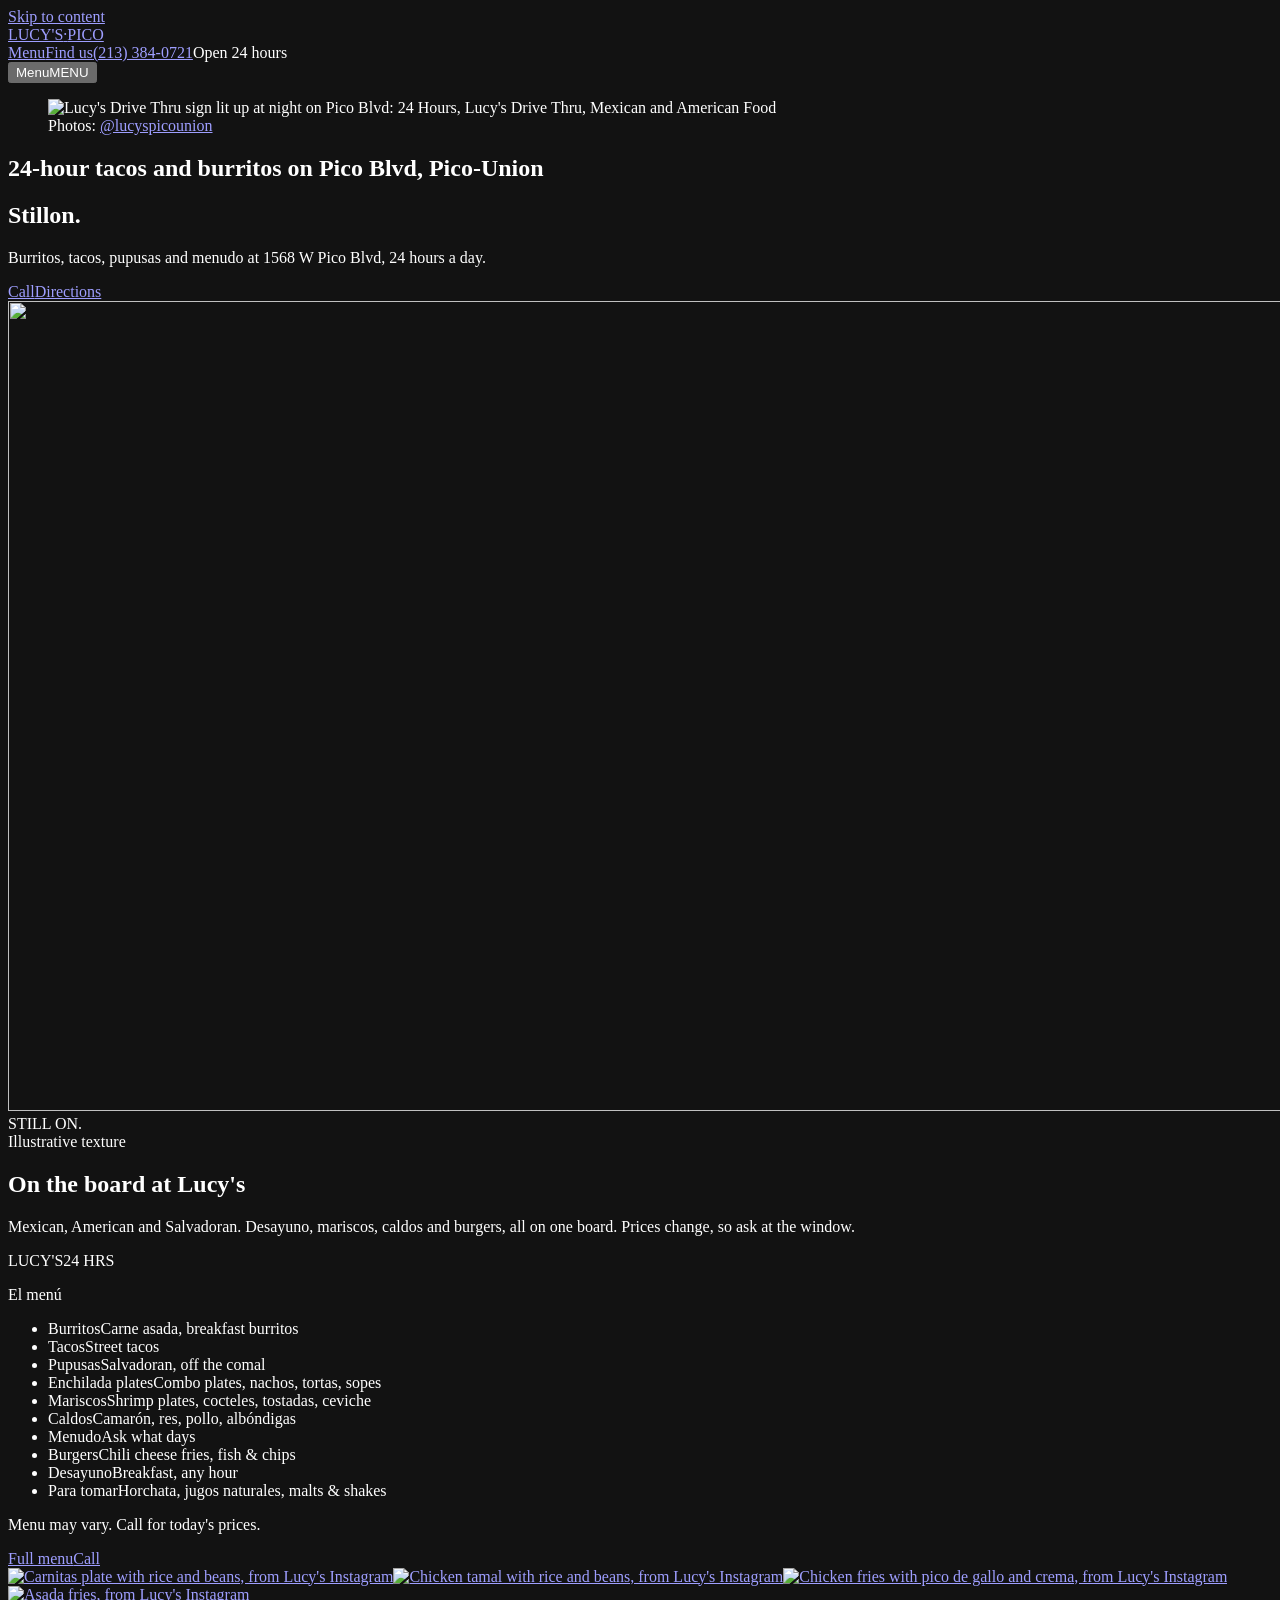
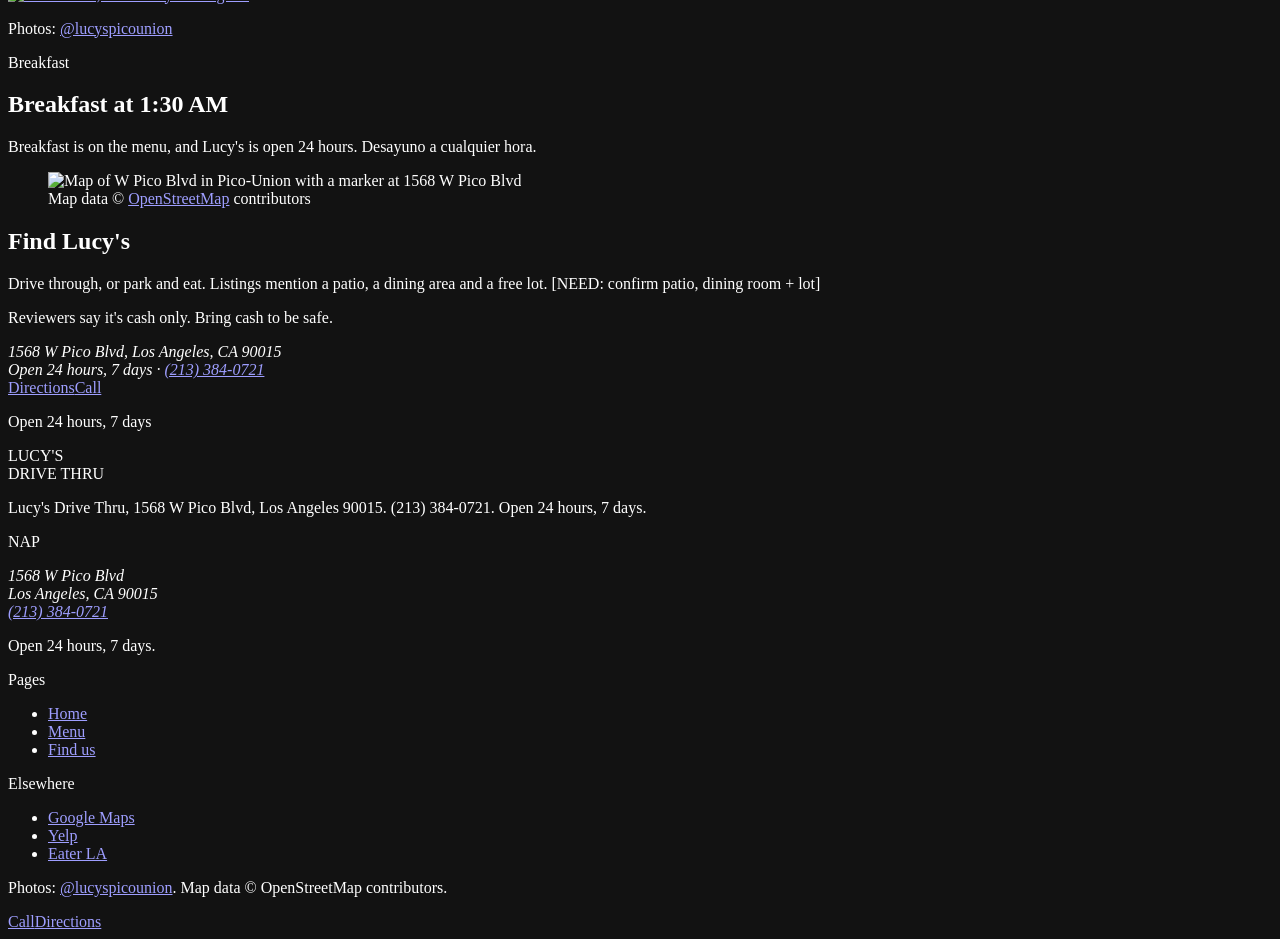
==== commit 2bb46d28: "Photo retrofit: own-account @lucyspicounion night sign replaces directory photo; 4 food photos strip" ====
--- a/index.html
+++ b/index.html
@@ -4,7 +4,7 @@
 <meta property="og:type" content="website"><meta property="og:site_name" content="Lucy's Drive Thru"><meta property="og:title" content="Lucy's Drive Thru | 24-Hour Tacos & Burritos on Pico Blvd, Los Angeles"><meta property="og:description" content="Open 24 hours, 7 days at 1568 W Pico Blvd. Burritos, tacos, pupusas, menudo, burgers and breakfast any hour. Call (213) 384-0721."><meta property="og:url" content="https://answerfirstai-ai.github.io/lucys-drive-thru/"><meta property="og:image" content="https://answerfirstai-ai.github.io/lucys-drive-thru/assets/og.jpg"><meta property="og:image:width" content="1200"><meta property="og:image:height" content="630"><meta property="og:locale" content="en_US">
 <meta name="twitter:card" content="summary_large_image"><meta name="twitter:title" content="Lucy's Drive Thru | 24-Hour Tacos & Burritos on Pico Blvd, Los Angeles"><meta name="twitter:description" content="Open 24 hours, 7 days at 1568 W Pico Blvd. Burritos, tacos, pupusas, menudo, burgers and breakfast any hour. Call (213) 384-0721."><meta name="twitter:image" content="https://answerfirstai-ai.github.io/lucys-drive-thru/assets/og.jpg">
 <link rel="icon" href="/lucys-drive-thru/favicon.svg" type="image/svg+xml"><link rel="icon" href="/lucys-drive-thru/favicon.ico" sizes="32x32"><link rel="apple-touch-icon" href="/lucys-drive-thru/assets/apple-touch-icon.png"><link rel="manifest" href="/lucys-drive-thru/site.webmanifest">
-<link rel="preload" href="/lucys-drive-thru/assets/fonts/big-shoulders-display-latin-900-normal.woff2" as="font" type="font/woff2" crossorigin><link rel="preload" href="/lucys-drive-thru/assets/fonts/big-shoulders-text-latin-400-normal.woff2" as="font" type="font/woff2" crossorigin><link rel="preload" as="image" type="image/avif" media="(min-width:761px)" imagesrcset="/lucys-drive-thru/assets/img/night-d-1280.avif 1280w, /lucys-drive-thru/assets/img/night-d-1920.avif 1920w, /lucys-drive-thru/assets/img/night-d-2880.avif 2880w" imagesizes="100vw" fetchpriority="high"><link rel="preload" as="image" type="image/avif" media="(max-width:760px)" imagesrcset="/lucys-drive-thru/assets/img/night-m-800.avif 800w, /lucys-drive-thru/assets/img/night-m-1200.avif 1200w, /lucys-drive-thru/assets/img/night-m-1600.avif 1600w" imagesizes="100vw" fetchpriority="high">
+<link rel="preload" href="/lucys-drive-thru/assets/fonts/big-shoulders-display-latin-900-normal.woff2" as="font" type="font/woff2" crossorigin><link rel="preload" href="/lucys-drive-thru/assets/fonts/big-shoulders-text-latin-400-normal.woff2" as="font" type="font/woff2" crossorigin><link rel="preload" as="image" type="image/avif" imagesrcset="/lucys-drive-thru/assets/img/sign-ig-675.avif 675w, /lucys-drive-thru/assets/img/sign-ig-1080.avif 1080w, /lucys-drive-thru/assets/img/sign-ig-1350.avif 1350w" imagesizes="(min-width:761px) 48vw, 100vw" fetchpriority="high">
 <link rel="stylesheet" href="/lucys-drive-thru/assets/site.css">
 <script type="application/ld+json">{"@context": "https://schema.org", "@type": "Restaurant", "@id": "https://answerfirstai-ai.github.io/lucys-drive-thru/#restaurant", "name": "Lucy's Drive Thru", "url": "https://answerfirstai-ai.github.io/lucys-drive-thru/", "telephone": "+1-213-384-0721", "address": {"@type": "PostalAddress", "streetAddress": "1568 W Pico Blvd", "addressLocality": "Los Angeles", "addressRegion": "CA", "postalCode": "90015", "addressCountry": "US"}, "geo": {"@type": "GeoCoordinates", "latitude": 34.0443442, "longitude": -118.2768267}, "hasMap": "https://www.google.com/maps/place/?q=place_id:ChIJN43S4pXHwoAR_sz0JYM8-tQ", "openingHoursSpecification": [{"@type": "OpeningHoursSpecification", "dayOfWeek": ["Monday", "Tuesday", "Wednesday", "Thursday", "Friday", "Saturday", "Sunday"], "opens": "00:00", "closes": "23:59"}], "servesCuisine": ["Mexican", "Salvadoran", "American"], "hasMenu": "https://answerfirstai-ai.github.io/lucys-drive-thru/menu/", "areaServed": "Pico-Union, Los Angeles", "image": "https://answerfirstai-ai.github.io/lucys-drive-thru/assets/og.jpg", "sameAs": ["https://la.eater.com/venue/31256/lucy-s-drive-thru", "https://www.yelp.com/biz/lucys-drive-thru-los-angeles"]}</script></head><body>
 <a class="skip" href="#main">Skip to content</a>
@@ -12,8 +12,8 @@
 <nav class="links" id="navlinks" aria-label="Main"><a href="/lucys-drive-thru/menu/">Menu</a><a href="/lucys-drive-thru/find-us/">Find us</a><a class="tel" data-call href="tel:+12133840721">(213) 384-0721</a><span class="hrs">Open 24 hours</span></nav>
 <button class="burger" type="button" aria-expanded="false" aria-controls="navlinks"><span class="bl"></span><span class="sr">Menu</span>MENU</button></header>
 <main id="main">
-<!-- TODO: sign photo rights NOT cleared (Menujoys, author unknown). Demo only. --><section class="hero" aria-labelledby="h1" data-puddle>
-<figure class="hero-ph"><picture class="hero-bg"><source media="(max-width:760px)" type="image/avif" srcset="/lucys-drive-thru/assets/img/night-m-800.avif 800w, /lucys-drive-thru/assets/img/night-m-1200.avif 1200w, /lucys-drive-thru/assets/img/night-m-1600.avif 1600w" sizes="100vw"><source media="(max-width:760px)" type="image/webp" srcset="/lucys-drive-thru/assets/img/night-m-800.webp 800w, /lucys-drive-thru/assets/img/night-m-1200.webp 1200w, /lucys-drive-thru/assets/img/night-m-1600.webp 1600w" sizes="100vw"><source type="image/avif" srcset="/lucys-drive-thru/assets/img/night-d-1280.avif 1280w, /lucys-drive-thru/assets/img/night-d-1920.avif 1920w, /lucys-drive-thru/assets/img/night-d-2880.avif 2880w" sizes="100vw"><source type="image/webp" srcset="/lucys-drive-thru/assets/img/night-d-1280.webp 1280w, /lucys-drive-thru/assets/img/night-d-1920.webp 1920w, /lucys-drive-thru/assets/img/night-d-2880.webp 2880w" sizes="100vw"><img src="/lucys-drive-thru/assets/img/night-d-1920.webp" alt="Real photo of Lucy's Drive Thru pole sign on Pico Blvd, color-graded for night: OPEN 24 HOURS, Lucy's Drive Thru, Mexican and American Food" width="2880" height="1620" fetchpriority="high" decoding="async"></picture><figcaption class="credit">Real photo of Lucy's sign, color-graded for night. Photo: Menujoys directory, author unknown, demo only. <span class="need">[NEED: photo rights]</span></figcaption></figure>
+<section class="hero" aria-labelledby="h1" data-puddle>
+<figure class="hero-ph"><picture class="hero-bg"><source type="image/avif" srcset="/lucys-drive-thru/assets/img/sign-ig-675.avif 675w, /lucys-drive-thru/assets/img/sign-ig-1080.avif 1080w, /lucys-drive-thru/assets/img/sign-ig-1350.avif 1350w" sizes="(min-width:761px) 48vw, 100vw"><source type="image/webp" srcset="/lucys-drive-thru/assets/img/sign-ig-675.webp 675w, /lucys-drive-thru/assets/img/sign-ig-1080.webp 1080w, /lucys-drive-thru/assets/img/sign-ig-1350.webp 1350w" sizes="(min-width:761px) 48vw, 100vw"><img class="sign-ig" src="/lucys-drive-thru/assets/img/sign-ig-1080.webp" alt="Lucy's Drive Thru sign lit up at night on Pico Blvd: 24 Hours, Lucy's Drive Thru, Mexican and American Food" width="1350" height="1688" fetchpriority="high" decoding="async"></picture><figcaption class="credit">Photos: <a href="https://www.instagram.com/lucyspicounion/" target="_blank" rel="noopener">@lucyspicounion</a></figcaption></figure>
 <div class="hero-txt"><h2 class="kicker">24-hour tacos and burritos on Pico Blvd, Pico-Union</h2>
 <h1 id="h1" class="mega"><span class="ln">Still</span><span class="ln y">on.</span></h1>
 <p class="lede">Burritos, tacos, pupusas and menudo at 1568 W Pico Blvd, 24 hours a day.</p>
@@ -25,6 +25,7 @@
 <div class="bw-head"><h2 id="h-board-l" class="xl">On the board at Lucy's</h2><p class="body">Mexican, American and Salvadoran. <span lang="es">Desayuno, mariscos, caldos</span> and burgers, all on one board. Prices change, so ask at the window.</p></div>
 <div class="board" role="group" aria-labelledby="h-board"><div class="board-in"><p class="board-top" aria-hidden="true"><span>LUCY'S</span><span>24 HRS</span></p><p class="board-h" id="h-board">El menú</p><ul class="rows"><li><span class="it">Burritos</span><span class="dots" aria-hidden="true"></span><span class="nt">Carne asada, breakfast burritos</span></li><li><span class="it">Tacos</span><span class="dots" aria-hidden="true"></span><span class="nt">Street tacos</span></li><li><span class="it">Pupusas</span><span class="dots" aria-hidden="true"></span><span class="nt">Salvadoran, off the comal</span></li><li><span class="it">Enchilada plates</span><span class="dots" aria-hidden="true"></span><span class="nt">Combo plates, nachos, tortas, sopes</span></li><li><span class="it">Mariscos</span><span class="dots" aria-hidden="true"></span><span class="nt">Shrimp plates, cocteles, tostadas, ceviche</span></li><li><span class="it">Caldos</span><span class="dots" aria-hidden="true"></span><span class="nt">Camarón, res, pollo, albóndigas</span></li><li><span class="it">Menudo</span><span class="dots" aria-hidden="true"></span><span class="nt">Ask what days</span></li><li><span class="it">Burgers</span><span class="dots" aria-hidden="true"></span><span class="nt">Chili cheese fries, fish &amp; chips</span></li><li><span class="it">Desayuno</span><span class="dots" aria-hidden="true"></span><span class="nt">Breakfast, any hour</span></li><li><span class="it">Para tomar</span><span class="dots" aria-hidden="true"></span><span class="nt">Horchata, jugos naturales, malts &amp; shakes</span></li></ul><p class="board-note">Menu may vary. Call for today's prices.</p></div></div>
 <div class="bw-foot"><a class="txtlink" href="/lucys-drive-thru/menu/">Full menu</a><a class="btn b1" data-call href="tel:+12133840721">Call</a></div></section>
+<section class="foodstrip" aria-label="Food from Lucy's Instagram"><div class="fs-g"><a class="fs-c" href="https://www.instagram.com/lucyspicounion/p/DPz3QgvD2LM/" target="_blank" rel="noopener"><picture class=""><source type="image/avif" srcset="/lucys-drive-thru/assets/img/food-1-540.avif 540w, /lucys-drive-thru/assets/img/food-1-1080.avif 1080w" sizes="(min-width:900px) 23vw, 46vw"><source type="image/webp" srcset="/lucys-drive-thru/assets/img/food-1-540.webp 540w, /lucys-drive-thru/assets/img/food-1-1080.webp 1080w" sizes="(min-width:900px) 23vw, 46vw"><img src="/lucys-drive-thru/assets/img/food-1-540.webp" alt="Carnitas plate with rice and beans, from Lucy's Instagram" width="1080" height="1350" loading="lazy" decoding="async"></picture></a><a class="fs-c" href="https://www.instagram.com/lucyspicounion/p/DPxmyXijsYt/" target="_blank" rel="noopener"><picture class=""><source type="image/avif" srcset="/lucys-drive-thru/assets/img/food-2-540.avif 540w, /lucys-drive-thru/assets/img/food-2-1080.avif 1080w" sizes="(min-width:900px) 23vw, 46vw"><source type="image/webp" srcset="/lucys-drive-thru/assets/img/food-2-540.webp 540w, /lucys-drive-thru/assets/img/food-2-1080.webp 1080w" sizes="(min-width:900px) 23vw, 46vw"><img src="/lucys-drive-thru/assets/img/food-2-540.webp" alt="Chicken tamal with rice and beans, from Lucy's Instagram" width="1080" height="1350" loading="lazy" decoding="async"></picture></a><a class="fs-c" href="https://www.instagram.com/lucyspicounion/p/DPXcHw4kvs8/" target="_blank" rel="noopener"><picture class=""><source type="image/avif" srcset="/lucys-drive-thru/assets/img/food-3-540.avif 540w, /lucys-drive-thru/assets/img/food-3-1080.avif 1080w" sizes="(min-width:900px) 23vw, 46vw"><source type="image/webp" srcset="/lucys-drive-thru/assets/img/food-3-540.webp 540w, /lucys-drive-thru/assets/img/food-3-1080.webp 1080w" sizes="(min-width:900px) 23vw, 46vw"><img src="/lucys-drive-thru/assets/img/food-3-540.webp" alt="Chicken fries with pico de gallo and crema, from Lucy's Instagram" width="1080" height="1350" loading="lazy" decoding="async"></picture></a><a class="fs-c" href="https://www.instagram.com/lucyspicounion/p/DPXaOckgaKe/" target="_blank" rel="noopener"><picture class=""><source type="image/avif" srcset="/lucys-drive-thru/assets/img/food-4-540.avif 540w, /lucys-drive-thru/assets/img/food-4-1080.avif 1080w" sizes="(min-width:900px) 23vw, 46vw"><source type="image/webp" srcset="/lucys-drive-thru/assets/img/food-4-540.webp 540w, /lucys-drive-thru/assets/img/food-4-1080.webp 1080w" sizes="(min-width:900px) 23vw, 46vw"><img src="/lucys-drive-thru/assets/img/food-4-540.webp" alt="Asada fries, from Lucy's Instagram" width="1080" height="1350" loading="lazy" decoding="async"></picture></a></div><p class="credit fs-cr">Photos: <a href="https://www.instagram.com/lucyspicounion/" target="_blank" rel="noopener">@lucyspicounion</a></p></section>
 <section class="frame f-bkf" aria-labelledby="h-bkf"><p class="huge" aria-hidden="true">Breakfast</p>
 <div class="bkf-t"><h2 id="h-bkf" class="xl3">Breakfast at 1:30 AM</h2><p class="body">Breakfast is on the menu, and Lucy's is open 24 hours. <span lang="es">Desayuno a cualquier hora.</span></p></div></section>
 <section class="frame f-find" id="find" aria-labelledby="h-find">
@@ -39,6 +40,6 @@
 <div class="f2"><p class="stamp">NAP</p><address>1568 W Pico Blvd<br>Los Angeles, CA 90015<br><a data-call href="tel:+12133840721">(213) 384-0721</a></address><p>Open 24 hours, 7 days.</p></div>
 <div class="f3"><p class="stamp">Pages</p><ul><li><a href="/lucys-drive-thru/">Home</a></li><li><a href="/lucys-drive-thru/menu/">Menu</a></li><li><a href="/lucys-drive-thru/find-us/">Find us</a></li></ul></div>
 <div class="f4"><p class="stamp">Elsewhere</p><ul><li><a href="https://www.google.com/maps/place/?q=place_id:ChIJN43S4pXHwoAR_sz0JYM8-tQ" rel="noopener" target="_blank">Google Maps</a></li><li><a href="https://www.yelp.com/biz/lucys-drive-thru-los-angeles" rel="noopener" target="_blank">Yelp</a></li><li><a href="https://la.eater.com/venue/31256/lucy-s-drive-thru" rel="noopener" target="_blank">Eater LA</a></li></ul></div>
-<p class="fine">Sign photo: Menujoys directory, author unknown, demo only. Map data &copy; OpenStreetMap contributors.</p></footer>
+<p class="fine">Photos: <a href="https://www.instagram.com/lucyspicounion/" rel="noopener" target="_blank">@lucyspicounion</a>. Map data &copy; OpenStreetMap contributors.</p></footer>
 <div class="mbar"><a class="btn b1" data-call href="tel:+12133840721">Call</a><a class="btn b2" data-dir href="https://www.google.com/maps/dir/?api=1&destination=Lucy%27s+Drive+Thru%2C+1568+W+Pico+Blvd%2C+Los+Angeles%2C+CA+90015" target="_blank" rel="noopener">Directions</a></div>
 <script src="/lucys-drive-thru/assets/js/app.js" defer></script></body></html>
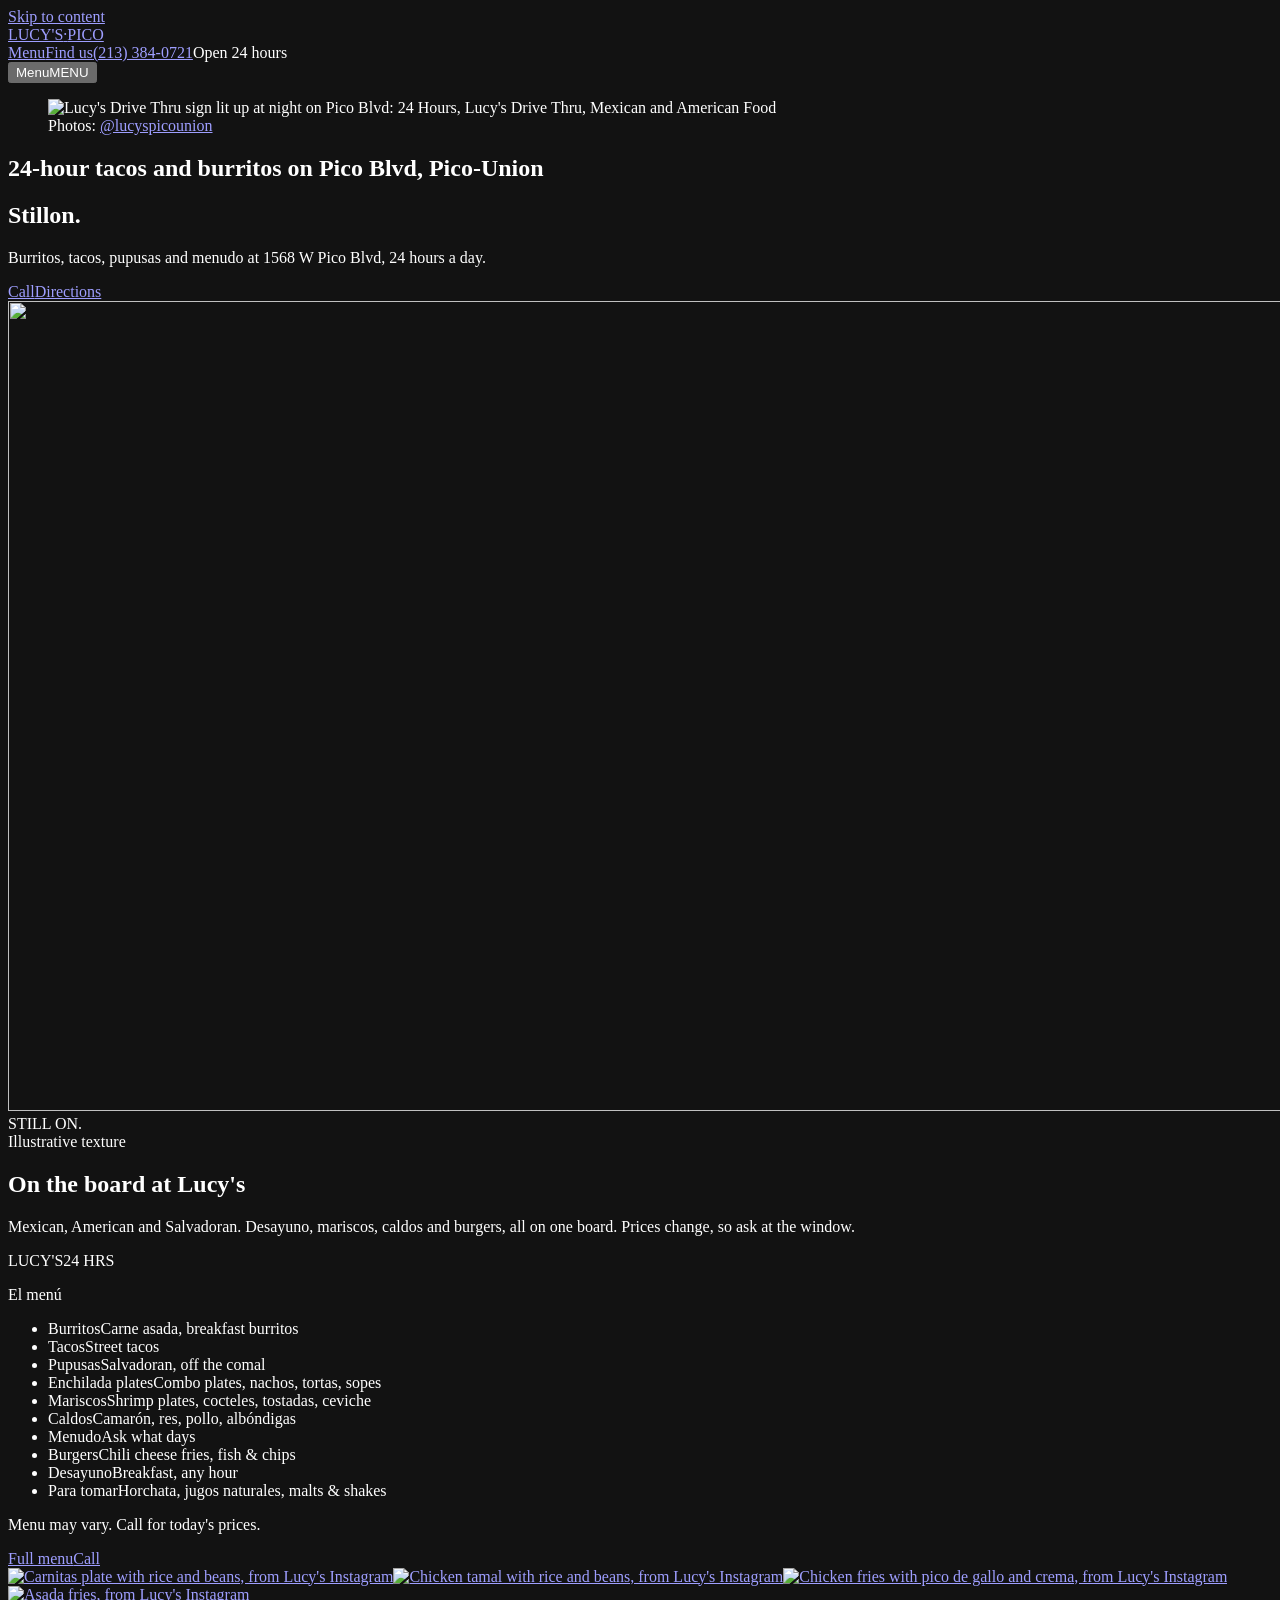
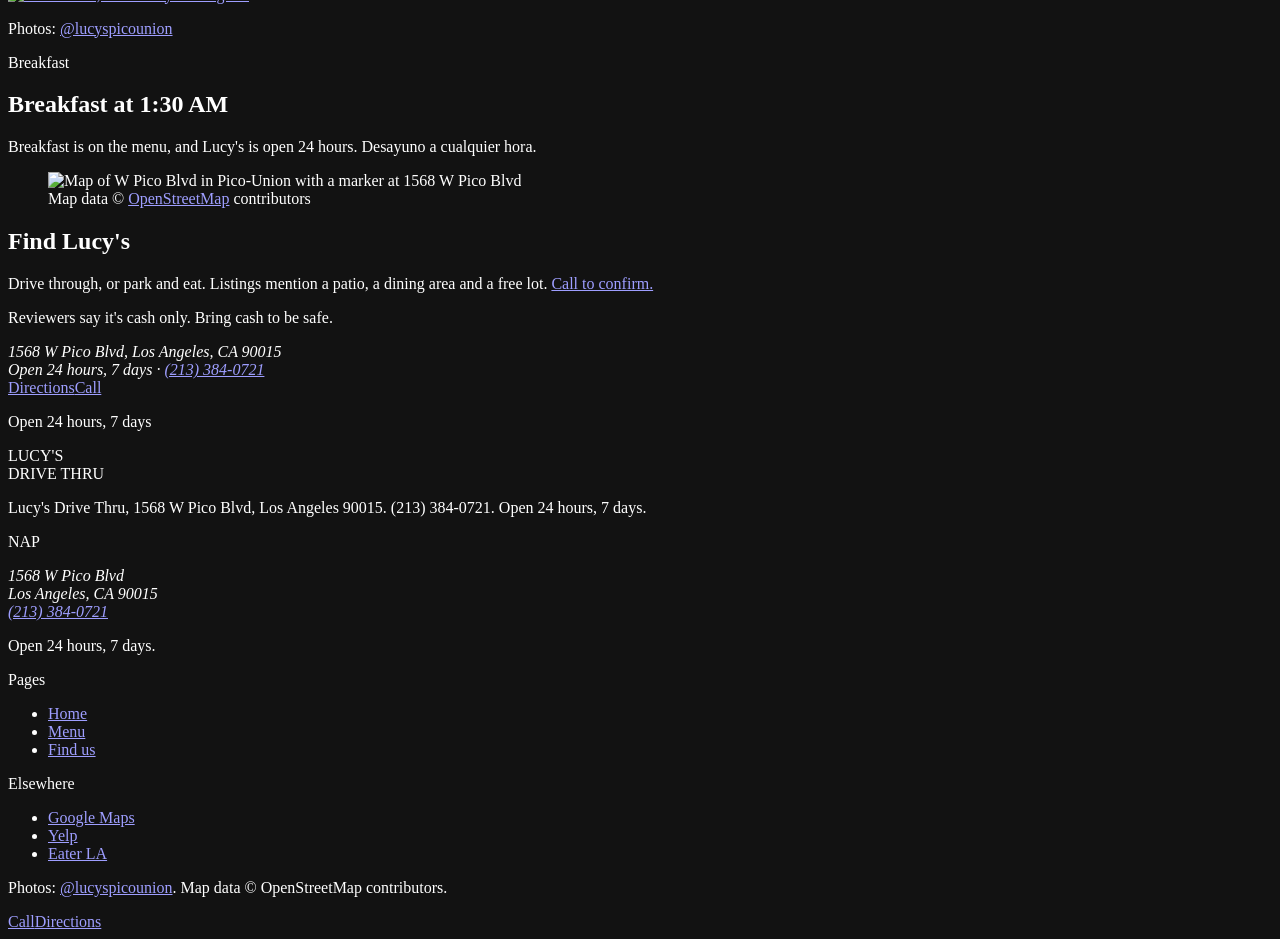
==== commit c4b7308a: "Freeze exception: [NEED] markers -> call to confirm" ====
--- a/index.html
+++ b/index.html
@@ -31,7 +31,7 @@
 <section class="frame f-find" id="find" aria-labelledby="h-find">
 <figure class="map"><picture class=""><source type="image/avif" srcset="/lucys-drive-thru/assets/img/map-640.avif 640w, /lucys-drive-thru/assets/img/map-1200.avif 1200w" sizes="(min-width:900px) 58vw, 100vw"><source type="image/webp" srcset="/lucys-drive-thru/assets/img/map-640.webp 640w, /lucys-drive-thru/assets/img/map-1200.webp 1200w" sizes="(min-width:900px) 58vw, 100vw"><img src="/lucys-drive-thru/assets/img/map-640.webp" alt="Map of W Pico Blvd in Pico-Union with a marker at 1568 W Pico Blvd" width="1200" height="640" loading="lazy" decoding="async"></picture><figcaption class="mapc">Map data &copy; <a href="https://www.openstreetmap.org/copyright" rel="noopener" target="_blank">OpenStreetMap</a> contributors</figcaption></figure>
 <div class="find-t"><h2 id="h-find" class="xl">Find Lucy's</h2>
-<p class="body">Drive through, or park and eat. Listings mention a patio, a dining area and a free lot. <span class="need">[NEED: confirm patio, dining room + lot]</span></p>
+<p class="body">Drive through, or park and eat. Listings mention a patio, a dining area and a free lot. <a href="tel:+12133840721">Call to confirm.</a></p>
 <p class="body cash">Reviewers say it's cash only. Bring cash to be safe.</p>
 <address class="nap">1568 W Pico Blvd, Los Angeles, CA 90015<br>Open 24 hours, 7 days · <a data-call href="tel:+12133840721">(213) 384-0721</a></address>
 <div class="ctas"><a class="btn b2" data-dir href="https://www.google.com/maps/dir/?api=1&destination=Lucy%27s+Drive+Thru%2C+1568+W+Pico+Blvd%2C+Los+Angeles%2C+CA+90015" target="_blank" rel="noopener">Directions</a><a class="btn b1" data-call href="tel:+12133840721">Call</a></div></div></section>
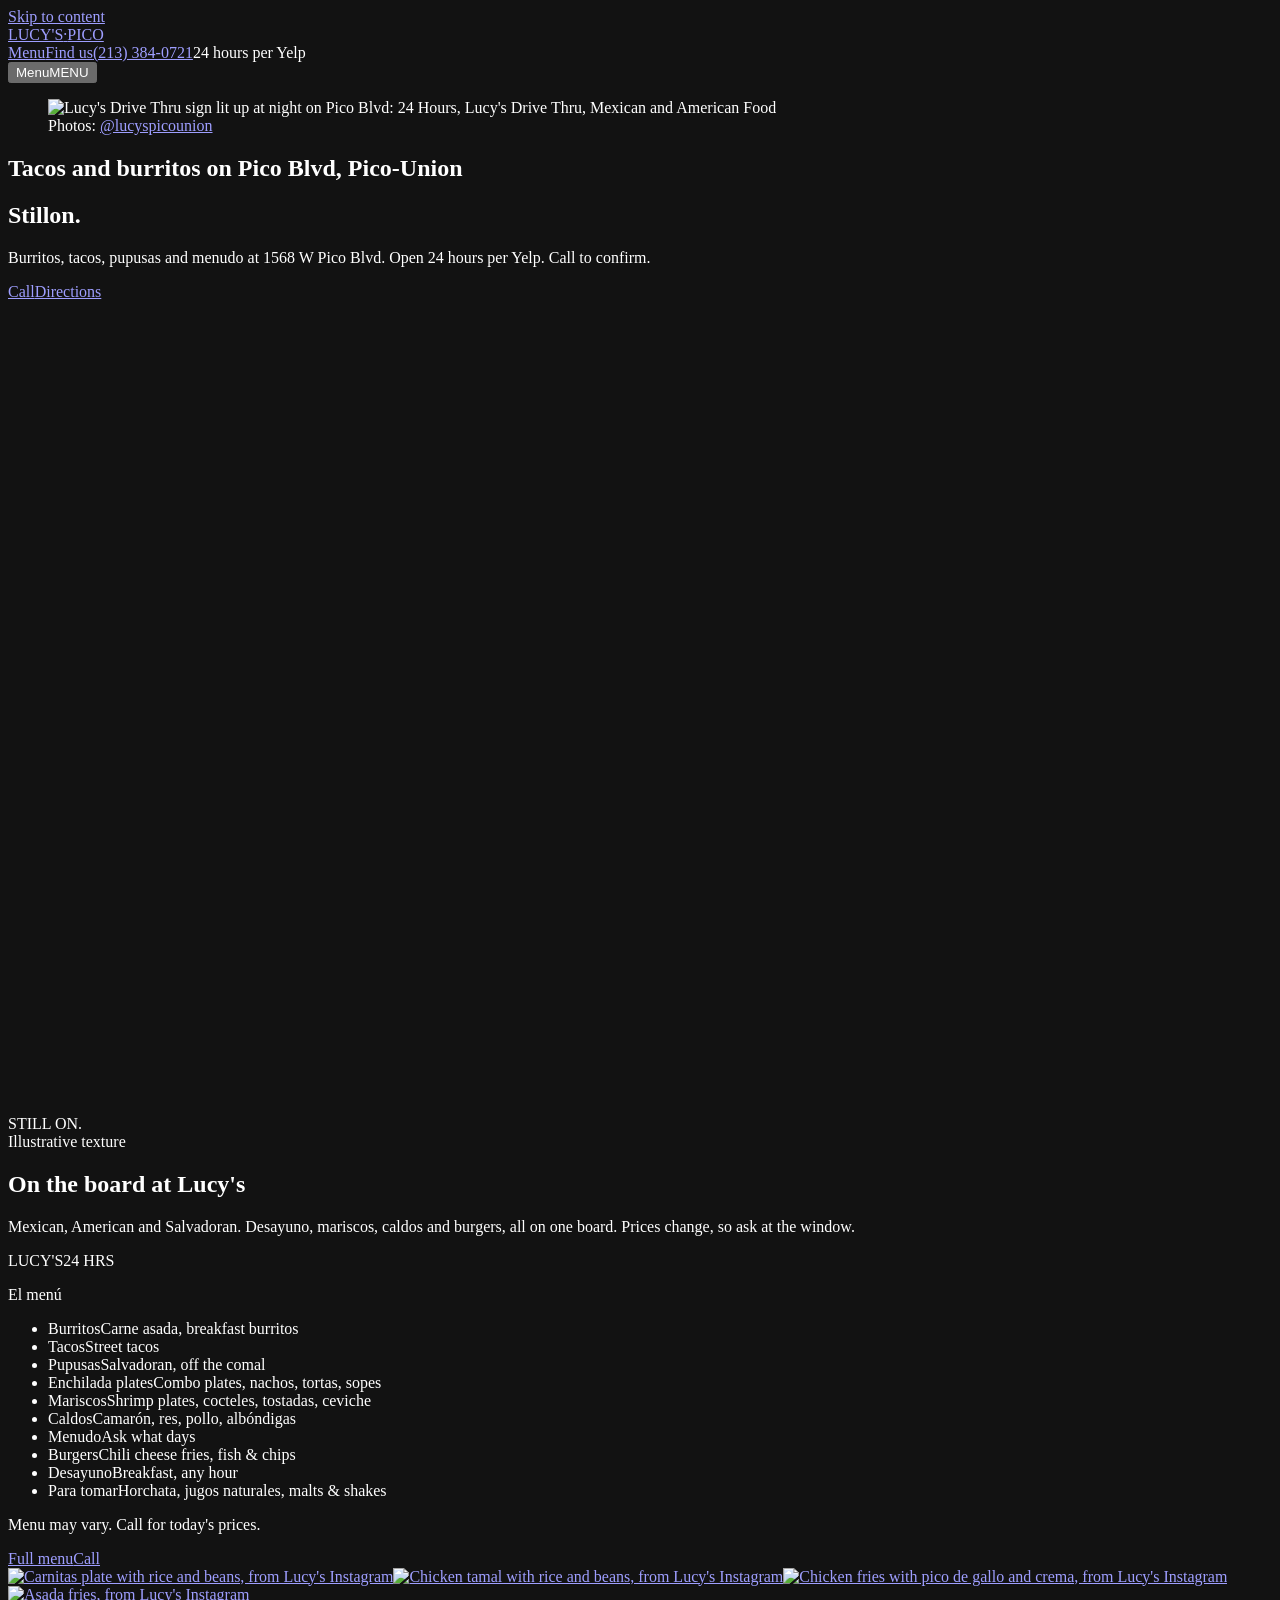
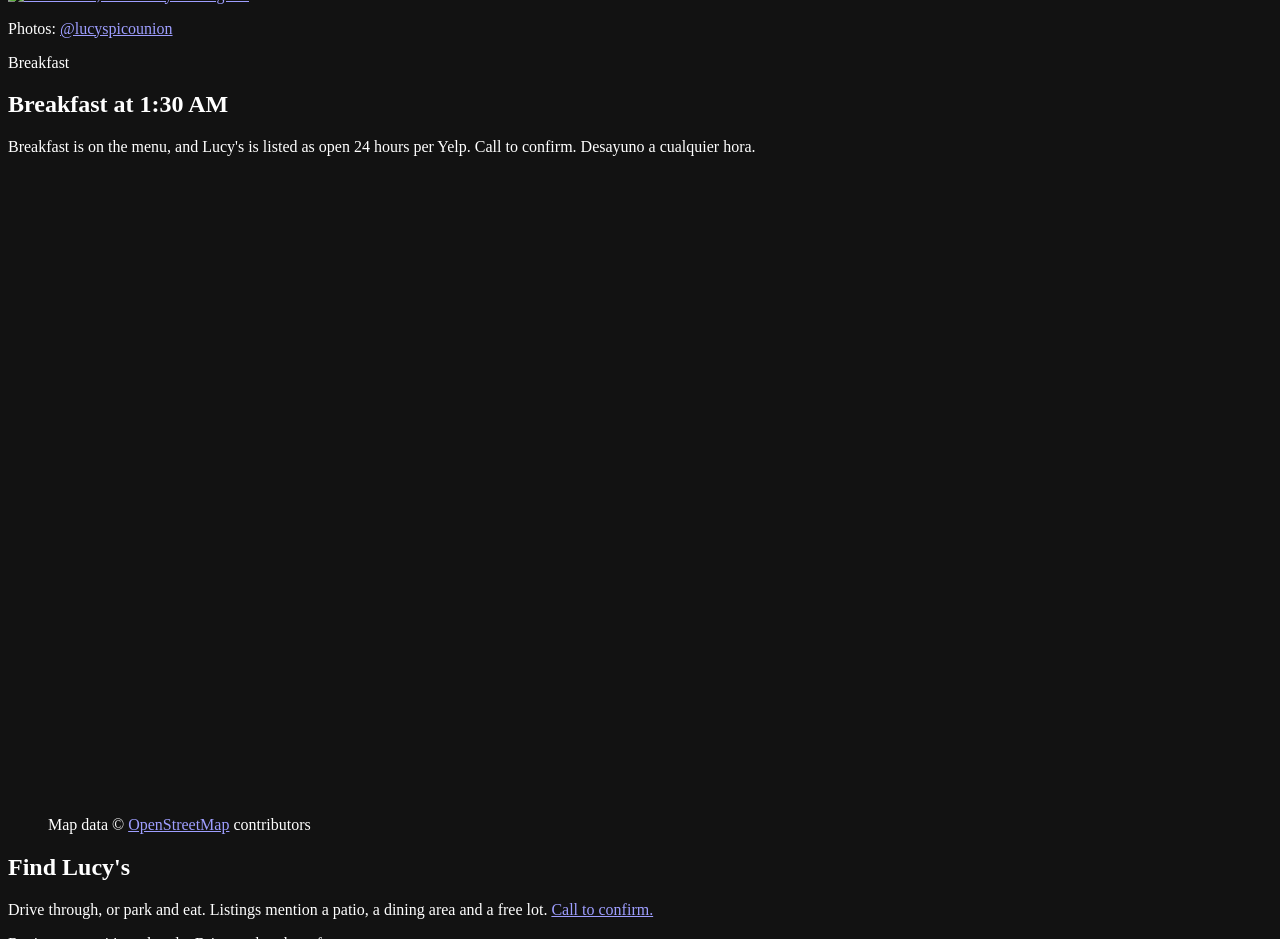
==== commit d444ed7f: "Freeze exception r2: hedge 24-hour claims per Yelp, remove JSON-LD hours" ====
--- a/index.html
+++ b/index.html
@@ -1,22 +1,22 @@
 <!doctype html><html lang="en"><head><meta charset="utf-8"><meta name="viewport" content="width=device-width,initial-scale=1,viewport-fit=cover">
-<title>Lucy's Drive Thru | 24-Hour Tacos & Burritos on Pico Blvd, Los Angeles</title><meta name="description" content="Open 24 hours, 7 days at 1568 W Pico Blvd. Burritos, tacos, pupusas, menudo, burgers and breakfast any hour. Call (213) 384-0721."><link rel="canonical" href="https://answerfirstai-ai.github.io/lucys-drive-thru/">
+<title>Lucy's Drive Thru | Tacos & Burritos on Pico Blvd, Los Angeles</title><meta name="description" content="Listed as open 24 hours per Yelp (call to confirm) at 1568 W Pico Blvd. Burritos, tacos, pupusas, menudo, burgers and breakfast any hour. Call (213) 384-0721."><link rel="canonical" href="https://answerfirstai-ai.github.io/lucys-drive-thru/">
 <meta name="theme-color" content="#0D0E10"><meta name="color-scheme" content="dark">
-<meta property="og:type" content="website"><meta property="og:site_name" content="Lucy's Drive Thru"><meta property="og:title" content="Lucy's Drive Thru | 24-Hour Tacos & Burritos on Pico Blvd, Los Angeles"><meta property="og:description" content="Open 24 hours, 7 days at 1568 W Pico Blvd. Burritos, tacos, pupusas, menudo, burgers and breakfast any hour. Call (213) 384-0721."><meta property="og:url" content="https://answerfirstai-ai.github.io/lucys-drive-thru/"><meta property="og:image" content="https://answerfirstai-ai.github.io/lucys-drive-thru/assets/og.jpg"><meta property="og:image:width" content="1200"><meta property="og:image:height" content="630"><meta property="og:locale" content="en_US">
-<meta name="twitter:card" content="summary_large_image"><meta name="twitter:title" content="Lucy's Drive Thru | 24-Hour Tacos & Burritos on Pico Blvd, Los Angeles"><meta name="twitter:description" content="Open 24 hours, 7 days at 1568 W Pico Blvd. Burritos, tacos, pupusas, menudo, burgers and breakfast any hour. Call (213) 384-0721."><meta name="twitter:image" content="https://answerfirstai-ai.github.io/lucys-drive-thru/assets/og.jpg">
+<meta property="og:type" content="website"><meta property="og:site_name" content="Lucy's Drive Thru"><meta property="og:title" content="Lucy's Drive Thru | Tacos & Burritos on Pico Blvd, Los Angeles"><meta property="og:description" content="Listed as open 24 hours per Yelp (call to confirm) at 1568 W Pico Blvd. Burritos, tacos, pupusas, menudo, burgers and breakfast any hour. Call (213) 384-0721."><meta property="og:url" content="https://answerfirstai-ai.github.io/lucys-drive-thru/"><meta property="og:image" content="https://answerfirstai-ai.github.io/lucys-drive-thru/assets/og.jpg"><meta property="og:image:width" content="1200"><meta property="og:image:height" content="630"><meta property="og:locale" content="en_US">
+<meta name="twitter:card" content="summary_large_image"><meta name="twitter:title" content="Lucy's Drive Thru | Tacos & Burritos on Pico Blvd, Los Angeles"><meta name="twitter:description" content="Listed as open 24 hours per Yelp (call to confirm) at 1568 W Pico Blvd. Burritos, tacos, pupusas, menudo, burgers and breakfast any hour. Call (213) 384-0721."><meta name="twitter:image" content="https://answerfirstai-ai.github.io/lucys-drive-thru/assets/og.jpg">
 <link rel="icon" href="/lucys-drive-thru/favicon.svg" type="image/svg+xml"><link rel="icon" href="/lucys-drive-thru/favicon.ico" sizes="32x32"><link rel="apple-touch-icon" href="/lucys-drive-thru/assets/apple-touch-icon.png"><link rel="manifest" href="/lucys-drive-thru/site.webmanifest">
 <link rel="preload" href="/lucys-drive-thru/assets/fonts/big-shoulders-display-latin-900-normal.woff2" as="font" type="font/woff2" crossorigin><link rel="preload" href="/lucys-drive-thru/assets/fonts/big-shoulders-text-latin-400-normal.woff2" as="font" type="font/woff2" crossorigin><link rel="preload" as="image" type="image/avif" imagesrcset="/lucys-drive-thru/assets/img/sign-ig-675.avif 675w, /lucys-drive-thru/assets/img/sign-ig-1080.avif 1080w, /lucys-drive-thru/assets/img/sign-ig-1350.avif 1350w" imagesizes="(min-width:761px) 48vw, 100vw" fetchpriority="high">
 <link rel="stylesheet" href="/lucys-drive-thru/assets/site.css">
-<script type="application/ld+json">{"@context": "https://schema.org", "@type": "Restaurant", "@id": "https://answerfirstai-ai.github.io/lucys-drive-thru/#restaurant", "name": "Lucy's Drive Thru", "url": "https://answerfirstai-ai.github.io/lucys-drive-thru/", "telephone": "+1-213-384-0721", "address": {"@type": "PostalAddress", "streetAddress": "1568 W Pico Blvd", "addressLocality": "Los Angeles", "addressRegion": "CA", "postalCode": "90015", "addressCountry": "US"}, "geo": {"@type": "GeoCoordinates", "latitude": 34.0443442, "longitude": -118.2768267}, "hasMap": "https://www.google.com/maps/place/?q=place_id:ChIJN43S4pXHwoAR_sz0JYM8-tQ", "openingHoursSpecification": [{"@type": "OpeningHoursSpecification", "dayOfWeek": ["Monday", "Tuesday", "Wednesday", "Thursday", "Friday", "Saturday", "Sunday"], "opens": "00:00", "closes": "23:59"}], "servesCuisine": ["Mexican", "Salvadoran", "American"], "hasMenu": "https://answerfirstai-ai.github.io/lucys-drive-thru/menu/", "areaServed": "Pico-Union, Los Angeles", "image": "https://answerfirstai-ai.github.io/lucys-drive-thru/assets/og.jpg", "sameAs": ["https://la.eater.com/venue/31256/lucy-s-drive-thru", "https://www.yelp.com/biz/lucys-drive-thru-los-angeles"]}</script></head><body>
+<script type="application/ld+json">{"@context": "https://schema.org", "@type": "Restaurant", "@id": "https://answerfirstai-ai.github.io/lucys-drive-thru/#restaurant", "name": "Lucy's Drive Thru", "url": "https://answerfirstai-ai.github.io/lucys-drive-thru/", "telephone": "+1-213-384-0721", "address": {"@type": "PostalAddress", "streetAddress": "1568 W Pico Blvd", "addressLocality": "Los Angeles", "addressRegion": "CA", "postalCode": "90015", "addressCountry": "US"}, "geo": {"@type": "GeoCoordinates", "latitude": 34.0443442, "longitude": -118.2768267}, "hasMap": "https://www.google.com/maps/place/?q=place_id:ChIJN43S4pXHwoAR_sz0JYM8-tQ", "servesCuisine": ["Mexican", "Salvadoran", "American"], "hasMenu": "https://answerfirstai-ai.github.io/lucys-drive-thru/menu/", "areaServed": "Pico-Union, Los Angeles", "image": "https://answerfirstai-ai.github.io/lucys-drive-thru/assets/og.jpg", "sameAs": ["https://la.eater.com/venue/31256/lucy-s-drive-thru", "https://www.yelp.com/biz/lucys-drive-thru-los-angeles"]}</script></head><body>
 <a class="skip" href="#main">Skip to content</a>
 <header class="nav" id="top"><a class="mark" href="/lucys-drive-thru/" aria-label="Lucy's Drive Thru, home">LUCY'S<span>·</span>PICO</a>
-<nav class="links" id="navlinks" aria-label="Main"><a href="/lucys-drive-thru/menu/">Menu</a><a href="/lucys-drive-thru/find-us/">Find us</a><a class="tel" data-call href="tel:+12133840721">(213) 384-0721</a><span class="hrs">Open 24 hours</span></nav>
+<nav class="links" id="navlinks" aria-label="Main"><a href="/lucys-drive-thru/menu/">Menu</a><a href="/lucys-drive-thru/find-us/">Find us</a><a class="tel" data-call href="tel:+12133840721">(213) 384-0721</a><span class="hrs">24 hours per Yelp</span></nav>
 <button class="burger" type="button" aria-expanded="false" aria-controls="navlinks"><span class="bl"></span><span class="sr">Menu</span>MENU</button></header>
 <main id="main">
 <section class="hero" aria-labelledby="h1" data-puddle>
 <figure class="hero-ph"><picture class="hero-bg"><source type="image/avif" srcset="/lucys-drive-thru/assets/img/sign-ig-675.avif 675w, /lucys-drive-thru/assets/img/sign-ig-1080.avif 1080w, /lucys-drive-thru/assets/img/sign-ig-1350.avif 1350w" sizes="(min-width:761px) 48vw, 100vw"><source type="image/webp" srcset="/lucys-drive-thru/assets/img/sign-ig-675.webp 675w, /lucys-drive-thru/assets/img/sign-ig-1080.webp 1080w, /lucys-drive-thru/assets/img/sign-ig-1350.webp 1350w" sizes="(min-width:761px) 48vw, 100vw"><img class="sign-ig" src="/lucys-drive-thru/assets/img/sign-ig-1080.webp" alt="Lucy's Drive Thru sign lit up at night on Pico Blvd: 24 Hours, Lucy's Drive Thru, Mexican and American Food" width="1350" height="1688" fetchpriority="high" decoding="async"></picture><figcaption class="credit">Photos: <a href="https://www.instagram.com/lucyspicounion/" target="_blank" rel="noopener">@lucyspicounion</a></figcaption></figure>
-<div class="hero-txt"><h2 class="kicker">24-hour tacos and burritos on Pico Blvd, Pico-Union</h2>
+<div class="hero-txt"><h2 class="kicker">Tacos and burritos on Pico Blvd, Pico-Union</h2>
 <h1 id="h1" class="mega"><span class="ln">Still</span><span class="ln y">on.</span></h1>
-<p class="lede">Burritos, tacos, pupusas and menudo at 1568 W Pico Blvd, 24 hours a day.</p>
+<p class="lede">Burritos, tacos, pupusas and menudo at 1568 W Pico Blvd. Open 24 hours per Yelp. Call to confirm.</p>
 <div class="ctas"><a class="btn b1" data-call href="tel:+12133840721">Call</a><a class="btn b2" data-dir href="https://www.google.com/maps/dir/?api=1&destination=Lucy%27s+Drive+Thru%2C+1568+W+Pico+Blvd%2C+Los+Angeles%2C+CA+90015" target="_blank" rel="noopener">Directions</a></div></div>
 <div class="pd"><picture class="pd-img"><source type="image/avif" srcset="/lucys-drive-thru/assets/img/asphalt-800.avif 800w, /lucys-drive-thru/assets/img/asphalt-1440.avif 1440w" sizes="100vw"><source type="image/webp" srcset="/lucys-drive-thru/assets/img/asphalt-800.webp 800w, /lucys-drive-thru/assets/img/asphalt-1440.webp 1440w" sizes="100vw"><img src="/lucys-drive-thru/assets/img/asphalt-800.webp" alt="" width="1440" height="810" loading="lazy" decoding="async"></picture><div class="pd-txt" aria-hidden="true">STILL ON.</div><span class="ill">Illustrative texture</span></div>
 <svg width="0" height="0" aria-hidden="true" style="position:absolute"><filter id="rip"><feTurbulence type="fractalNoise" baseFrequency="0.008 0.06" numOctaves="2" seed="3"/><feDisplacementMap in="SourceGraphic" scale="18" xChannelSelector="R" yChannelSelector="G"/></filter></svg>
@@ -27,17 +27,17 @@
 <div class="bw-foot"><a class="txtlink" href="/lucys-drive-thru/menu/">Full menu</a><a class="btn b1" data-call href="tel:+12133840721">Call</a></div></section>
 <section class="foodstrip" aria-label="Food from Lucy's Instagram"><div class="fs-g"><a class="fs-c" href="https://www.instagram.com/lucyspicounion/p/DPz3QgvD2LM/" target="_blank" rel="noopener"><picture class=""><source type="image/avif" srcset="/lucys-drive-thru/assets/img/food-1-540.avif 540w, /lucys-drive-thru/assets/img/food-1-1080.avif 1080w" sizes="(min-width:900px) 23vw, 46vw"><source type="image/webp" srcset="/lucys-drive-thru/assets/img/food-1-540.webp 540w, /lucys-drive-thru/assets/img/food-1-1080.webp 1080w" sizes="(min-width:900px) 23vw, 46vw"><img src="/lucys-drive-thru/assets/img/food-1-540.webp" alt="Carnitas plate with rice and beans, from Lucy's Instagram" width="1080" height="1350" loading="lazy" decoding="async"></picture></a><a class="fs-c" href="https://www.instagram.com/lucyspicounion/p/DPxmyXijsYt/" target="_blank" rel="noopener"><picture class=""><source type="image/avif" srcset="/lucys-drive-thru/assets/img/food-2-540.avif 540w, /lucys-drive-thru/assets/img/food-2-1080.avif 1080w" sizes="(min-width:900px) 23vw, 46vw"><source type="image/webp" srcset="/lucys-drive-thru/assets/img/food-2-540.webp 540w, /lucys-drive-thru/assets/img/food-2-1080.webp 1080w" sizes="(min-width:900px) 23vw, 46vw"><img src="/lucys-drive-thru/assets/img/food-2-540.webp" alt="Chicken tamal with rice and beans, from Lucy's Instagram" width="1080" height="1350" loading="lazy" decoding="async"></picture></a><a class="fs-c" href="https://www.instagram.com/lucyspicounion/p/DPXcHw4kvs8/" target="_blank" rel="noopener"><picture class=""><source type="image/avif" srcset="/lucys-drive-thru/assets/img/food-3-540.avif 540w, /lucys-drive-thru/assets/img/food-3-1080.avif 1080w" sizes="(min-width:900px) 23vw, 46vw"><source type="image/webp" srcset="/lucys-drive-thru/assets/img/food-3-540.webp 540w, /lucys-drive-thru/assets/img/food-3-1080.webp 1080w" sizes="(min-width:900px) 23vw, 46vw"><img src="/lucys-drive-thru/assets/img/food-3-540.webp" alt="Chicken fries with pico de gallo and crema, from Lucy's Instagram" width="1080" height="1350" loading="lazy" decoding="async"></picture></a><a class="fs-c" href="https://www.instagram.com/lucyspicounion/p/DPXaOckgaKe/" target="_blank" rel="noopener"><picture class=""><source type="image/avif" srcset="/lucys-drive-thru/assets/img/food-4-540.avif 540w, /lucys-drive-thru/assets/img/food-4-1080.avif 1080w" sizes="(min-width:900px) 23vw, 46vw"><source type="image/webp" srcset="/lucys-drive-thru/assets/img/food-4-540.webp 540w, /lucys-drive-thru/assets/img/food-4-1080.webp 1080w" sizes="(min-width:900px) 23vw, 46vw"><img src="/lucys-drive-thru/assets/img/food-4-540.webp" alt="Asada fries, from Lucy's Instagram" width="1080" height="1350" loading="lazy" decoding="async"></picture></a></div><p class="credit fs-cr">Photos: <a href="https://www.instagram.com/lucyspicounion/" target="_blank" rel="noopener">@lucyspicounion</a></p></section>
 <section class="frame f-bkf" aria-labelledby="h-bkf"><p class="huge" aria-hidden="true">Breakfast</p>
-<div class="bkf-t"><h2 id="h-bkf" class="xl3">Breakfast at 1:30 AM</h2><p class="body">Breakfast is on the menu, and Lucy's is open 24 hours. <span lang="es">Desayuno a cualquier hora.</span></p></div></section>
+<div class="bkf-t"><h2 id="h-bkf" class="xl3">Breakfast at 1:30 AM</h2><p class="body">Breakfast is on the menu, and Lucy's is listed as open 24 hours per Yelp. Call to confirm. <span lang="es">Desayuno a cualquier hora.</span></p></div></section>
 <section class="frame f-find" id="find" aria-labelledby="h-find">
 <figure class="map"><picture class=""><source type="image/avif" srcset="/lucys-drive-thru/assets/img/map-640.avif 640w, /lucys-drive-thru/assets/img/map-1200.avif 1200w" sizes="(min-width:900px) 58vw, 100vw"><source type="image/webp" srcset="/lucys-drive-thru/assets/img/map-640.webp 640w, /lucys-drive-thru/assets/img/map-1200.webp 1200w" sizes="(min-width:900px) 58vw, 100vw"><img src="/lucys-drive-thru/assets/img/map-640.webp" alt="Map of W Pico Blvd in Pico-Union with a marker at 1568 W Pico Blvd" width="1200" height="640" loading="lazy" decoding="async"></picture><figcaption class="mapc">Map data &copy; <a href="https://www.openstreetmap.org/copyright" rel="noopener" target="_blank">OpenStreetMap</a> contributors</figcaption></figure>
 <div class="find-t"><h2 id="h-find" class="xl">Find Lucy's</h2>
 <p class="body">Drive through, or park and eat. Listings mention a patio, a dining area and a free lot. <a href="tel:+12133840721">Call to confirm.</a></p>
 <p class="body cash">Reviewers say it's cash only. Bring cash to be safe.</p>
-<address class="nap">1568 W Pico Blvd, Los Angeles, CA 90015<br>Open 24 hours, 7 days · <a data-call href="tel:+12133840721">(213) 384-0721</a></address>
+<address class="nap">1568 W Pico Blvd, Los Angeles, CA 90015<br>Open 24 hours per Yelp. Call to confirm. · <a data-call href="tel:+12133840721">(213) 384-0721</a></address>
 <div class="ctas"><a class="btn b2" data-dir href="https://www.google.com/maps/dir/?api=1&destination=Lucy%27s+Drive+Thru%2C+1568+W+Pico+Blvd%2C+Los+Angeles%2C+CA+90015" target="_blank" rel="noopener">Directions</a><a class="btn b1" data-call href="tel:+12133840721">Call</a></div></div></section>
 </main>
-<footer class="foot"><div class="f1"><p class="lbl">Open 24 hours, 7 days</p><p class="fbig">LUCY'S<br>DRIVE THRU</p><p>Lucy's Drive Thru, 1568 W Pico Blvd, Los Angeles 90015. (213) 384-0721. Open 24 hours, 7 days.</p></div>
-<div class="f2"><p class="stamp">NAP</p><address>1568 W Pico Blvd<br>Los Angeles, CA 90015<br><a data-call href="tel:+12133840721">(213) 384-0721</a></address><p>Open 24 hours, 7 days.</p></div>
+<footer class="foot"><div class="f1"><p class="lbl">Open 24 hours per Yelp</p><p class="fbig">LUCY'S<br>DRIVE THRU</p><p>Lucy's Drive Thru, 1568 W Pico Blvd, Los Angeles 90015. (213) 384-0721. Open 24 hours per Yelp. Call to confirm.</p></div>
+<div class="f2"><p class="stamp">NAP</p><address>1568 W Pico Blvd<br>Los Angeles, CA 90015<br><a data-call href="tel:+12133840721">(213) 384-0721</a></address><p>Open 24 hours per Yelp. Call to confirm.</p></div>
 <div class="f3"><p class="stamp">Pages</p><ul><li><a href="/lucys-drive-thru/">Home</a></li><li><a href="/lucys-drive-thru/menu/">Menu</a></li><li><a href="/lucys-drive-thru/find-us/">Find us</a></li></ul></div>
 <div class="f4"><p class="stamp">Elsewhere</p><ul><li><a href="https://www.google.com/maps/place/?q=place_id:ChIJN43S4pXHwoAR_sz0JYM8-tQ" rel="noopener" target="_blank">Google Maps</a></li><li><a href="https://www.yelp.com/biz/lucys-drive-thru-los-angeles" rel="noopener" target="_blank">Yelp</a></li><li><a href="https://la.eater.com/venue/31256/lucy-s-drive-thru" rel="noopener" target="_blank">Eater LA</a></li></ul></div>
 <p class="fine">Photos: <a href="https://www.instagram.com/lucyspicounion/" rel="noopener" target="_blank">@lucyspicounion</a>. Map data &copy; OpenStreetMap contributors.</p></footer>
